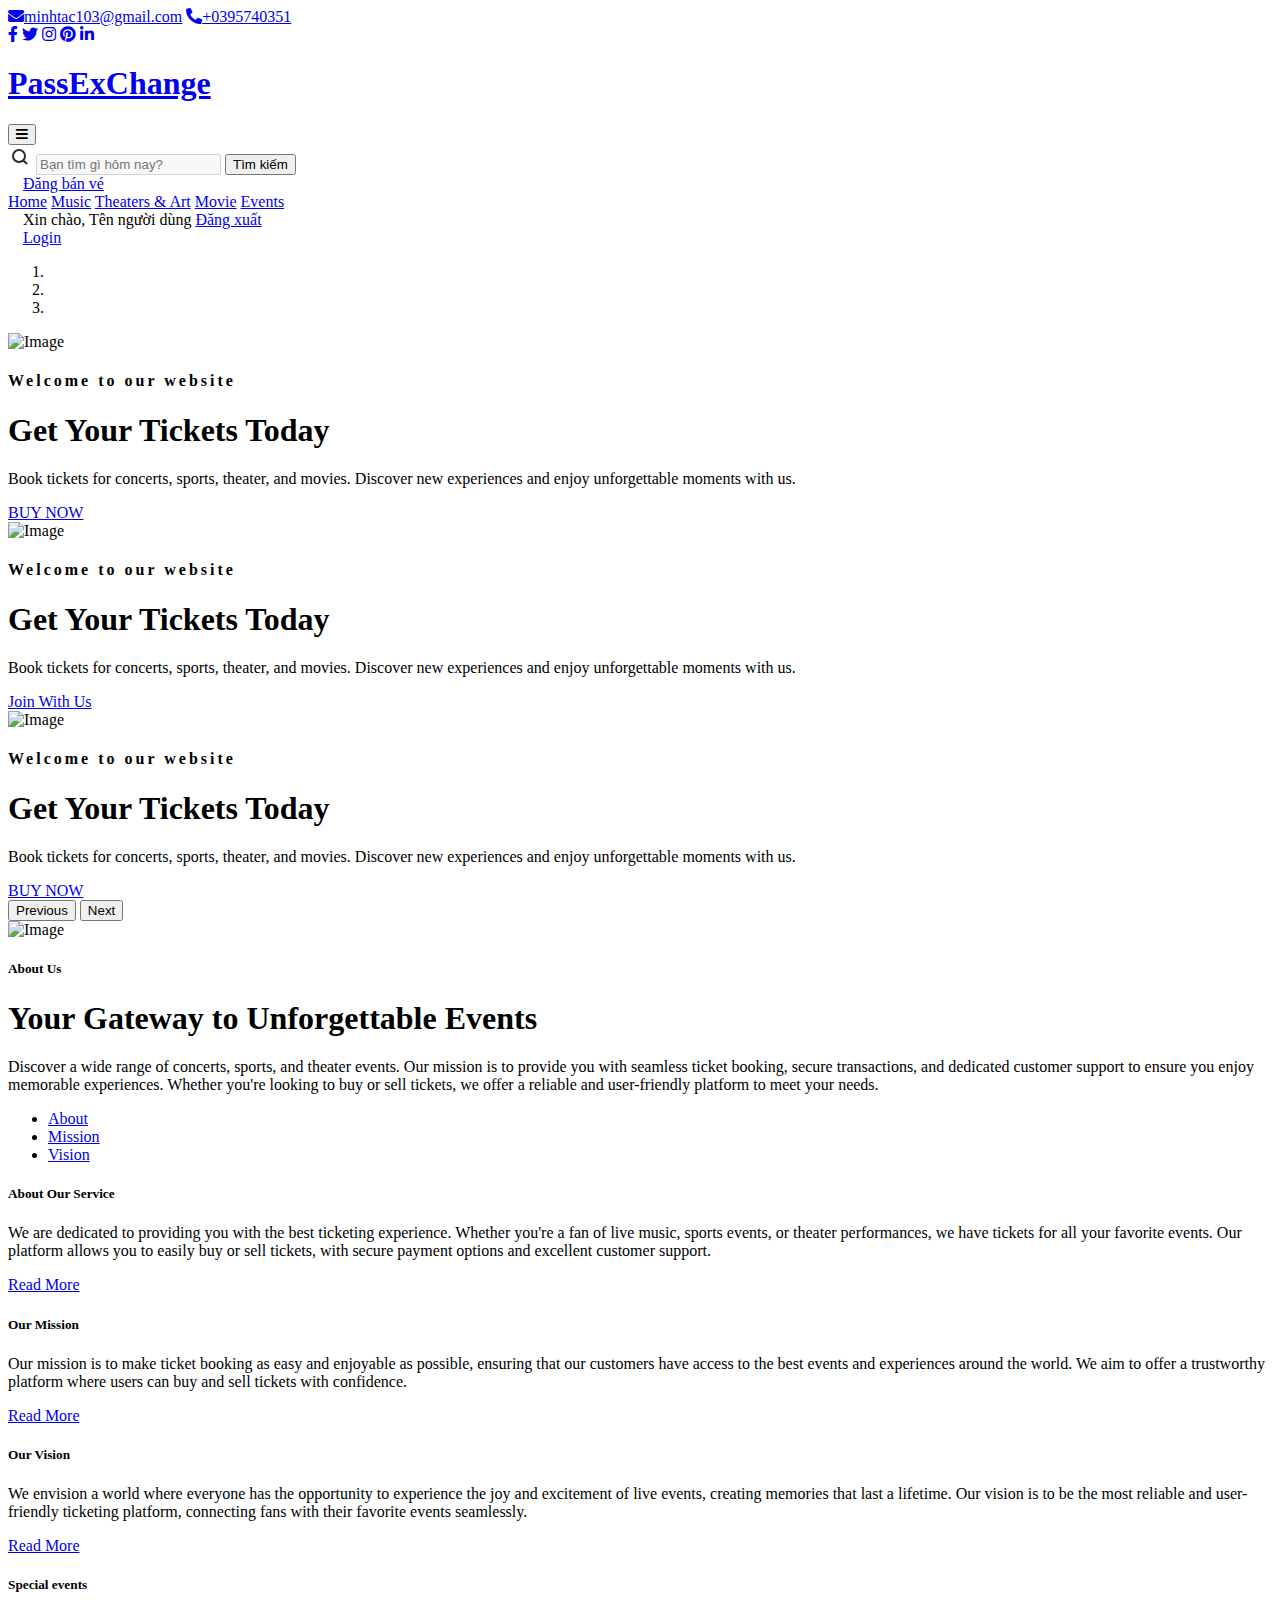
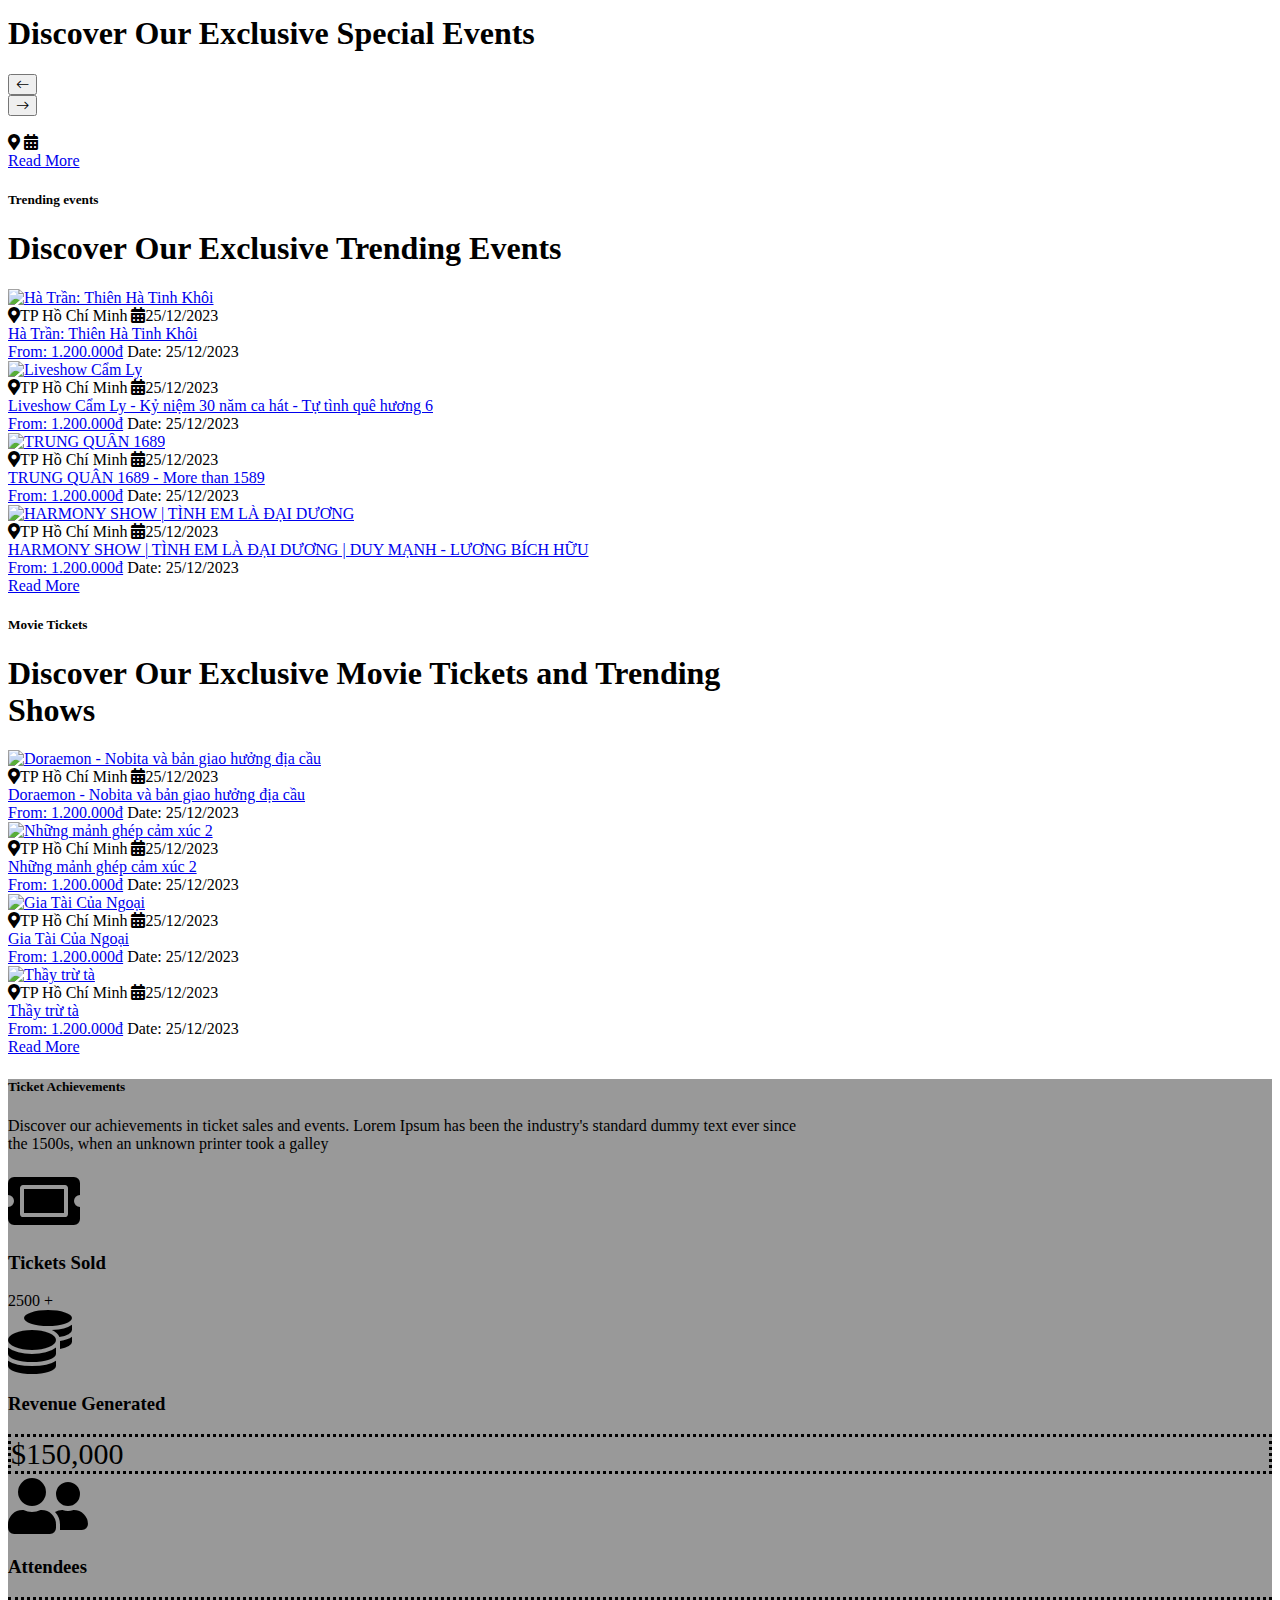
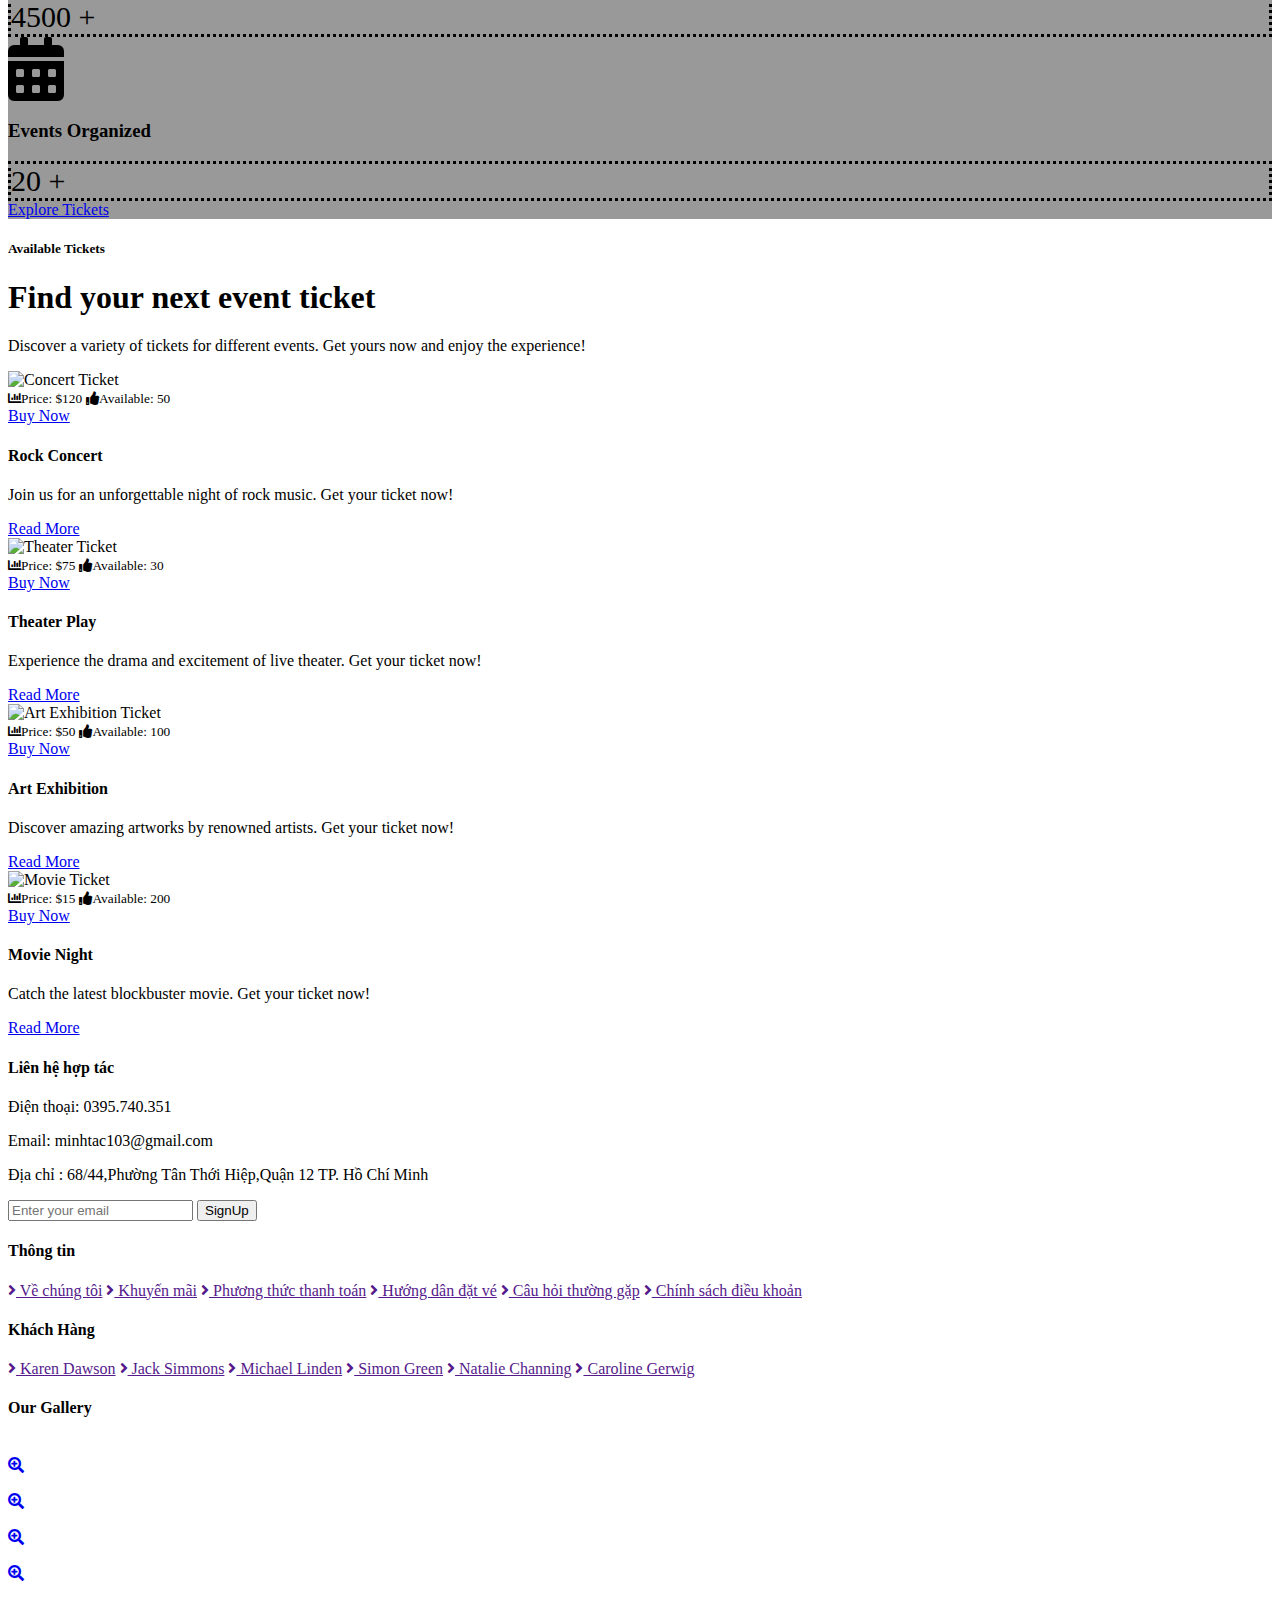
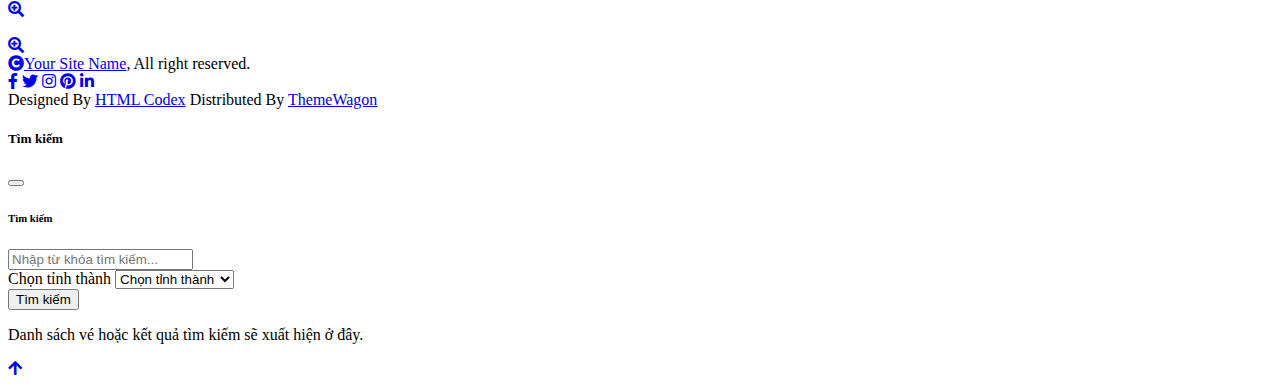
==== src/main/resources/templates/index.html @ c686a37f "first commit" ====
<!DOCTYPE html>
<html lang="en">

<head>
<meta charset="utf-8">
<title>Buy - sell exchange tickets</title>
<meta content="width=device-width, initial-scale=1.0" name="viewport">
<meta content="" name="keywords">
<meta content="" name="description">


<!-- Google Web Fonts -->
<link rel="preconnect" href="https://fonts.googleapis.com">
<link rel="preconnect" href="https://fonts.gstatic.com" crossorigin>
<link
	href="https://fonts.googleapis.com/css2?family=Jost:wght@500;600&family=Roboto&display=swap"
	rel="stylesheet">

<!-- Icon Font Stylesheet -->
<link rel="stylesheet"
	href="https://use.fontawesome.com/releases/v5.15.4/css/all.css" />
<link
	href="https://cdn.jsdelivr.net/npm/bootstrap-icons@1.4.1/font/bootstrap-icons.css"
	rel="stylesheet">
<link rel="icon" href="img/icon.png" type="image/x-icon">
<!-- Libraries Stylesheet -->
<link href="/lib/owlcarousel/assets/owl.carousel.min.css"
	rel="stylesheet">
<link href="/lib/lightbox/css/lightbox.min.css" rel="stylesheet">


<!-- Customized Bootstrap Stylesheet -->
<link href="/css/bootstrap.min.css" rel="stylesheet">

<!-- Template Stylesheet -->
<link rel="stylesheet" href="css/style.css">

</head>

<body>

	<!-- Spinner Start -->
	<div id="spinner"
		class="show w-100 vh-100 bg-white position-fixed translate-middle top-50 start-50  d-flex align-items-center justify-content-center">
		<div class="spinner-grow text-primary" role="status"></div>
	</div>
	<!-- Spinner End -->

	<!-- Navbar start -->
	<div class="container-fluid fixed-top px-0">
		<div class="container px-0" style="max-width: 100%;">
			<div class="topbar">
				<div class="row align-items-center justify-content-center">
					<div class="col-md-8">
						<div class="topbar-info d-flex flex-wrap">
							<a href="#" class="text-light me-4"><i
								class="fas fa-envelope text-white me-2"></i>minhtac103@gmail.com</a>
							<a href="#" class="text-light"><i
								class="fas fa-phone-alt text-white me-2"></i>+0395740351</a>
						</div>
					</div>
					<div class="col-md-4">
						<div
							class="topbar-icon d-flex align-items-center justify-content-end">
							<a href="#" class="btn-square text-white me-2"><i
								class="fab fa-facebook-f"></i></a> <a href="#"
								class="btn-square text-white me-2"><i class="fab fa-twitter"></i></a>
							<a href="#" class="btn-square text-white me-2"><i
								class="fab fa-instagram"></i></a> <a href="#"
								class="btn-square text-white me-2"><i
								class="fab fa-pinterest"></i></a> <a href="#"
								class="btn-square text-white me-0"><i
								class="fab fa-linkedin-in"></i></a>
						</div>
					</div>
				</div>
			</div>
			<nav class="navbar navbar-light bg-light navbar-expand-xl">
				<a href="index.html" class="navbar-brand ms-3">
					<h1 class="text-primary display-5">PassExChange</h1>
				</a>
				<button class="navbar-toggler py-2 px-3 me-3" type="button"
					data-bs-toggle="collapse" data-bs-target="#navbarCollapse">
					<span class="fa fa-bars text-primary"></span>
				</button>

				<div class="style__Wrapper-sc-czt9o-0 eyfsCu">
					<span> <svg width="24" height="24" viewBox="0 0 24 24"
							fill="none" xmlns="http://www.w3.org/2000/svg" id="search-icon">
                            <path
								d="M11 17a6 6 0 100-12 6 6 0 000 12zM18.5 18.5l-3-3"
								stroke="#2A2D34" stroke-width="2" stroke-miterlimit="10"
								stroke-linecap="round" stroke-linejoin="round"></path>
                        </svg>
					</span> <input type="text" name="search-input" id="search-input"
						disabled="" placeholder="Bạn tìm gì hôm nay?" value="">
					<button type="button" data-bs-toggle="modal"
						data-bs-target="#searchModal">Tìm kiếm</button>
				</div>

				<div class="collapse navbar-collapse bg-light" id="navbarCollapse">

					<div class="d-flex align-items-center flex-nowrap pt-xl-0"
						style="margin-left: 15px;">
						<a href="#" th:href="@{/postTicket}"
							class="btn-hover-bg btn btn-primary text-white">Đăng bán vé</a>
					</div>

					<div class="navbar-nav ms-auto">
						<a href="#" th:href="@{/index}" class="nav-item nav-link active">Home</a>
						<a href="about.html" class="nav-item nav-link">Music</a> <a
							href="service.html" class="nav-item nav-link">Theaters & Art</a>
						<a href="causes.html" class="nav-item nav-link">Movie</a> <a
							href="events.html" class="nav-item nav-link">Events</a>
					</div>
					<!-- Hiển thị thông tin người dùng hoặc nút đăng nhập -->
					<div class="d-flex align-items-center flex-nowrap pt-xl-0"
						style="margin-left: 15px;">
						<div th:if="${loggedInUser}">
							<span>Xin chào, <span th:text="${loggedInUser.lastName}">Tên
									người dùng</span></span> <a href="#" th:href="@{/logout}"
								class="btn-hover-bg btn btn-primary text-white py-2 px-4 me-3">Đăng
								xuất</a>
						</div>
						<div th:unless="${loggedInUser}">
							<a href="#" th:href="@{/signin}"
								class="btn-hover-bg btn btn-primary text-white py-2 px-4 me-3">Login</a>
						</div>
					</div>
				</div>
			</nav>
		</div>
	</div>
	<!-- Navbar End -->



	<!-- Carousel Start -->
	<div class="container-fluid carousel-header vh-100 px-0">
		<div id="carouselId" class="carousel slide" data-bs-ride="carousel">
			<ol class="carousel-indicators">
				<li data-bs-target="#carouselId" data-bs-slide-to="0" class="active"></li>
				<li data-bs-target="#carouselId" data-bs-slide-to="1"></li>
				<li data-bs-target="#carouselId" data-bs-slide-to="2"></li>
			</ol>
			<div class="carousel-inner" role="listbox">
				<div class="carousel-item active">
					<img src="img/carousel-1.jpg" class="img-fluid" alt="Image">
					<div class="carousel-caption">
						<div class="p-3" style="max-width: 900px;">
							<h4 class="text-white text-uppercase fw-bold mb-4"
								style="letter-spacing: 3px;">Welcome to our website</h4>
							<h1 class="display-1 text-capitalize text-white mb-4">Get
								Your Tickets Today</h1>
							<p class="mb-5 fs-5">Book tickets for concerts, sports,
								theater, and movies. Discover new experiences and enjoy
								unforgettable moments with us.</p>
							<div class="d-flex align-items-center justify-content-center">
								<a class="btn-hover-bg btn btn-primary text-white py-3 px-5"
									href="#">BUY NOW</a>
							</div>
						</div>
					</div>
				</div>
				<div class="carousel-item">
					<img src="img/carousel-2.jpg" class="img-fluid" alt="Image">
					<div class="carousel-caption">
						<div class="p-3" style="max-width: 900px;">
							<h4 class="text-white text-uppercase fw-bold mb-4"
								style="letter-spacing: 3px;">Welcome to our website</h4>
							<h1 class="display-1 text-capitalize text-white mb-4">Get
								Your Tickets Today</h1>
							<p class="mb-5 fs-5">Book tickets for concerts, sports,
								theater, and movies. Discover new experiences and enjoy
								unforgettable moments with us.</p>
							<div class="d-flex align-items-center justify-content-center">
								<a class="btn-hover-bg btn btn-primary text-white py-3 px-5"
									href="#">Join With Us</a>
							</div>
						</div>
					</div>
				</div>
				<div class="carousel-item">
					<img src="img/carousel-3.jpg" class="img-fluid" alt="Image">
					<div class="carousel-caption">
						<div class="p-3" style="max-width: 900px;">
							<h4 class="text-white text-uppercase fw-bold mb-4"
								style="letter-spacing: 3px;">Welcome to our website</h4>
							<h1 class="display-1 text-capitalize text-white mb-4">Get
								Your Tickets Today</h1>
							<p class="mb-5 fs-5">Book tickets for concerts, sports,
								theater, and movies. Discover new experiences and enjoy
								unforgettable moments with us.</p>
							<div class="d-flex align-items-center justify-content-center">
								<a class="btn-hover-bg btn btn-primary text-white py-3 px-5"
									href="#">BUY NOW</a>
							</div>
						</div>
					</div>
				</div>
			</div>
			<button class="carousel-control-prev" type="button"
				data-bs-target="#carouselId" data-bs-slide="prev">
				<span class="carousel-control-prev-icon" aria-hidden="true"></span>
				<span class="visually-hidden">Previous</span>
			</button>
			<button class="carousel-control-next" type="button"
				data-bs-target="#carouselId" data-bs-slide="next">
				<span class="carousel-control-next-icon" aria-hidden="true"></span>
				<span class="visually-hidden">Next</span>
			</button>
		</div>
	</div>
	<!-- Carousel End -->


	<!-- About Start -->
	<div class="container-fluid about py-5">
		<div class="container py-5">
			<div class="row g-5">
				<div class="col-xl-5">
					<div class="h-100">
						<img src="img/about-1.jpg" class="img-fluid w-100 h-100"
							alt="Image">
					</div>
				</div>
				<div class="col-xl-7">
					<h5 class="text-uppercase text-primary">About Us</h5>
					<h1 class="mb-4">Your Gateway to Unforgettable Events</h1>
					<p class="fs-5 mb-4">Discover a wide range of concerts, sports,
						and theater events. Our mission is to provide you with seamless
						ticket booking, secure transactions, and dedicated customer
						support to ensure you enjoy memorable experiences. Whether you're
						looking to buy or sell tickets, we offer a reliable and
						user-friendly platform to meet your needs.</p>
					<div class="tab-class bg-secondary p-4">
						<ul class="nav d-flex mb-2">
							<li class="nav-item mb-3"><a
								class="d-flex py-2 text-center bg-white active"
								data-bs-toggle="pill" href="#tab-1"> <span class="text-dark"
									style="width: 150px;">About</span>
							</a></li>
							<li class="nav-item mb-3"><a
								class="d-flex py-2 mx-3 text-center bg-white"
								data-bs-toggle="pill" href="#tab-2"> <span class="text-dark"
									style="width: 150px;">Mission</span>
							</a></li>
							<li class="nav-item mb-3"><a
								class="d-flex py-2 text-center bg-white" data-bs-toggle="pill"
								href="#tab-3"> <span class="text-dark" style="width: 150px;">Vision</span>
							</a></li>
						</ul>
						<div class="tab-content">
							<div id="tab-1" class="tab-pane fade show p-0 active">
								<div class="row">
									<div class="col-12">
										<div class="d-flex">
											<div class="text-start my-auto">
												<h5 class="text-uppercase mb-3">About Our Service</h5>
												<p class="mb-4">We are dedicated to providing you with
													the best ticketing experience. Whether you're a fan of live
													music, sports events, or theater performances, we have
													tickets for all your favorite events. Our platform allows
													you to easily buy or sell tickets, with secure payment
													options and excellent customer support.</p>
												<div class="d-flex align-items-center justify-content-start">
													<a
														class="btn-hover-bg btn btn-primary text-white py-2 px-4"
														href="#">Read More</a>
												</div>
											</div>
										</div>
									</div>
								</div>
							</div>
							<div id="tab-2" class="tab-pane fade show p-0">
								<div class="row">
									<div class="col-12">
										<div class="d-flex">
											<div class="text-start my-auto">
												<h5 class="text-uppercase mb-3">Our Mission</h5>
												<p class="mb-4">Our mission is to make ticket booking as
													easy and enjoyable as possible, ensuring that our customers
													have access to the best events and experiences around the
													world. We aim to offer a trustworthy platform where users
													can buy and sell tickets with confidence.</p>
												<div class="d-flex align-items-center justify-content-start">
													<a
														class="btn-hover-bg btn btn-primary text-white py-2 px-4"
														href="#">Read More</a>
												</div>
											</div>
										</div>
									</div>
								</div>
							</div>
							<div id="tab-3" class="tab-pane fade show p-0">
								<div class="row">
									<div class="col-12">
										<div class="d-flex">
											<div class="text-start my-auto">
												<h5 class="text-uppercase mb-3">Our Vision</h5>
												<p class="mb-4">We envision a world where everyone has
													the opportunity to experience the joy and excitement of
													live events, creating memories that last a lifetime. Our
													vision is to be the most reliable and user-friendly
													ticketing platform, connecting fans with their favorite
													events seamlessly.</p>
												<div class="d-flex align-items-center justify-content-start">
													<a
														class="btn-hover-bg btn btn-primary text-white py-2 px-4"
														href="#">Read More</a>
												</div>
											</div>
										</div>
									</div>
								</div>
							</div>
						</div>
					</div>
				</div>
			</div>
		</div>
	</div>
	<!-- About End -->

	<!-- Services Start -->
	<div class="container-fluid service py-3 bg-light">
		<div class="container">
			<div class="text-center mx-auto pb-5" style="max-width: 800px;">
				<h5 class="text-uppercase text-primary">Special events</h5>
				<h1 class="mb-0">Discover Our Exclusive Special Events</h1>
			</div>

			<div class="d-flex justify-content-between mb-2">
				<button class="btn btn-primary btn-lg">
					<i class="bi bi-arrow-left"></i>
				</button>
				<div class="w-20"></div>
				<button class="btn btn-primary btn-lg">
					<i class="bi bi-arrow-right"></i>
				</button>
			</div>

			<div class="row g-4">
				<div class="col-md-6 col-lg-6 col-xl-3"
					th:each="ticket : ${tickets}">
					<div class="service-item">
						<a th:href="@{/ticketDetails(id=${ticket.ticketId})}"> <img
							th:src="@{${ticket.ticketImg}}" class="img-fluid w-100"
							th:alt="${ticket.ticketName}" />
						</a>
					</div>
					<div
						class="service-link d-flex flex-column align-items-start p-3 bg-light rounded shadow-sm">
						<div class="d-flex justify-content-between mb-4">
							<span class="text-body me-3"> <i
								class="fas fa-map-marker-alt me-1"></i> <span
								th:text="${ticket.location}"></span>
							</span> <span class="text-body"> <i
								class="fas fa-calendar-alt me-1"></i> <span
								th:text="${ticket.ticketDate}"></span>
							</span>
						</div>
						<a th:href="@{/ticketDetails(id=${ticket.ticketId})}"
							class="location-text mb-2" th:text="${ticket.ticketName}"></a>
						<div class="d-flex justify-content-between w-100">
							<a href="#" class="h4 mb-0 price-text"
								th:text="'From: ' + ${ticket.ticketPrice}"></a>
						</div>
					</div>
				</div>
				<div class="col-12">
					<div class="d-flex align-items-center justify-content-center">
						<a class="btn-hover-bg btn btn-primary text-white py-2 px-4"
							href="#">Read More</a>
					</div>
				</div>
			</div>


		</div>
	</div>
	<!-- Services End -->


	<!-- Trending Start -->
	<div class="container-fluid service py-5 bg-light mt-3">
		<div class="container py-5">
			<div class="text-center mx-auto pb-5" style="max-width: 800px;">
				<h5 class="text-uppercase text-primary">Trending events</h5>
				<h1 class="mb-0">Discover Our Exclusive Trending Events</h1>
			</div>
			<div class="row g-4">
				<div class="col-md-6 col-lg-6 col-xl-3">
					<div class="service-item">
						<a href="ticketdetails.html"> <img src="img/hatran.jpg"
							class="img-fluid w-100" alt="Hà Trần: Thiên Hà Tinh Khôi">
						</a>
					</div>
					<div
						class="service-link d-flex flex-column align-items-start p-3 bg-light rounded shadow-sm">
						<div class="d-flex justify-content-between mb-4">
							<span class="text-body me-3"><i
								class="fas fa-map-marker-alt me-1"></i>TP Hồ Chí Minh</span> <span
								class="text-body"><i class="fas fa-calendar-alt me-1"></i>25/12/2023</span>
						</div>
						<a href="#" class="location-text mb-2">Hà Trần: Thiên Hà Tinh
							Khôi</a>
						<div class="d-flex justify-content-between w-100">
							<a href="#" class="h4 mb-0 price-text">From: 1.200.000đ</a> <span
								class="text-muted">Date: 25/12/2023</span>
						</div>
					</div>
				</div>

				<div class="col-md-6 col-lg-6 col-xl-3">
					<div class="service-item">
						<a href="ticketdetails.html"> <img src="img/camly.jpg"
							class="img-fluid w-100" alt="Liveshow Cẩm Ly">
						</a>
					</div>
					<div
						class="service-link d-flex flex-column align-items-start p-3 bg-light rounded shadow-sm">
						<div class="d-flex justify-content-between mb-4">
							<span class="text-body me-3"><i
								class="fas fa-map-marker-alt me-1"></i>TP Hồ Chí Minh</span> <span
								class="text-body "><i class="fas fa-calendar-alt me-1"></i>25/12/2023</span>
						</div>
						<a href="#" class="location-text mb-2">Liveshow Cẩm Ly - Kỷ
							niệm 30 năm ca hát - Tự tình quê hương 6</a>
						<div class="d-flex justify-content-between w-100">
							<a href="#" class="h4 mb-0 price-text">From: 1.200.000đ</a> <span
								class="text-muted">Date: 25/12/2023</span>
						</div>
					</div>
				</div>

				<div class="col-md-6 col-lg-6 col-xl-3">
					<div class="service-item">
						<a href="ticketdetails.html"> <img src="img/trungquan1.jpg"
							class="img-fluid w-100" alt="TRUNG QUÂN 1689">
						</a>
					</div>
					<div
						class="service-link d-flex flex-column align-items-start p-3 bg-light rounded shadow-sm">
						<div class="d-flex justify-content-between mb-4">
							<span class="text-body me-3"><i
								class="fas fa-map-marker-alt me-1"></i>TP Hồ Chí Minh</span> <span
								class="text-body"><i class="fas fa-calendar-alt me-1"></i>25/12/2023</span>
						</div>
						<a href="#" class="location-text mb-2">TRUNG QUÂN 1689 - More
							than 1589</a>
						<div class="d-flex justify-content-between w-100">
							<a href="#" class="h4 mb-0 price-text">From: 1.200.000đ</a> <span
								class="text-muted">Date: 25/12/2023</span>
						</div>
					</div>
				</div>

				<div class="col-md-6 col-lg-6 col-xl-3">
					<div class="service-item">
						<a href="ticketdetails.html"> <img src="img/duymanh1.jpg"
							class="img-fluid w-100" alt="HARMONY SHOW | TÌNH EM LÀ ĐẠI DƯƠNG">
						</a>
					</div>
					<div
						class="service-link d-flex flex-column align-items-start p-3 bg-light rounded shadow-sm">
						<div class="d-flex justify-content-between mb-4">
							<span class="text-body me-3"><i
								class="fas fa-map-marker-alt me-1"></i>TP Hồ Chí Minh</span> <span
								class="text-body"><i class="fas fa-calendar-alt me-1"></i>25/12/2023</span>
						</div>
						<a href="#" class="location-text mb-2">HARMONY SHOW | TÌNH EM
							LÀ ĐẠI DƯƠNG | DUY MẠNH - LƯƠNG BÍCH HỮU</a>
						<div class="d-flex justify-content-between w-100">
							<a href="#" class="h4 mb-0 price-text">From: 1.200.000đ</a> <span
								class="text-muted">Date: 25/12/2023</span>
						</div>
					</div>
				</div>

				<div class="col-12">
					<div class="d-flex align-items-center justify-content-center">
						<a class="btn-hover-bg btn btn-primary text-white py-2 px-4"
							href="#">Read More</a>
					</div>
				</div>
			</div>
		</div>
	</div>

	<!-- Trending End -->

	<!-- Section Movie Start -->
	<div class="container-fluid service py-5 bg-light mt-3">
		<div class="container py-5">
			<div class="text-center mx-auto pb-5" style="max-width: 800px;">
				<h5 class="text-uppercase text-primary">Movie Tickets</h5>
				<h1 class="mb-0">Discover Our Exclusive Movie Tickets and
					Trending Shows</h1>
			</div>
			<div class="row g-4">
				<div class="col-md-6 col-lg-6 col-xl-3">
					<div class="service-item">
						<a href="ticketdetails.html"> <img src="img/doraemon.jpg"
							class="img-fluid w-100"
							alt="Doraemon - Nobita và bản giao hưởng địa cầu">
						</a>
					</div>
					<div
						class="service-link d-flex flex-column align-items-start p-3 bg-light rounded shadow-sm">
						<div class="d-flex justify-content-between mb-4">
							<span class="text-body me-3"><i
								class="fas fa-map-marker-alt me-1"></i>TP Hồ Chí Minh</span> <span
								class="text-body"><i class="fas fa-calendar-alt me-1"></i>25/12/2023</span>
						</div>
						<a href="#" class="location-text mb-2">Doraemon - Nobita và
							bản giao hưởng địa cầu</a>
						<div class="d-flex justify-content-between w-100">
							<a href="#" class="h4 mb-0 price-text">From: 1.200.000đ</a> <span
								class="text-muted">Date: 25/12/2023</span>
						</div>
					</div>
				</div>

				<div class="col-md-6 col-lg-6 col-xl-3">
					<div class="service-item">
						<a href="ticketdetails.html"> <img src="img/nhungmanhghep.png"
							class="img-fluid w-100" alt="Những mảnh ghép cảm xúc 2">
						</a>
					</div>
					<div
						class="service-link d-flex flex-column align-items-start p-3 bg-light rounded shadow-sm">
						<div class="d-flex justify-content-between mb-4">
							<span class="text-body me-3"><i
								class="fas fa-map-marker-alt me-1"></i>TP Hồ Chí Minh</span> <span
								class="text-body "><i class="fas fa-calendar-alt me-1"></i>25/12/2023</span>
						</div>
						<a href="#" class="location-text mb-2">Những mảnh ghép cảm xúc
							2</a>
						<div class="d-flex justify-content-between w-100">
							<a href="#" class="h4 mb-0 price-text">From: 1.200.000đ</a> <span
								class="text-muted">Date: 25/12/2023</span>
						</div>
					</div>
				</div>

				<div class="col-md-6 col-lg-6 col-xl-3">
					<div class="service-item">
						<a href="ticketdetails.html"> <img
							src="img/giataicuangoai.jpg" class="img-fluid w-100"
							alt="Gia Tài Của Ngoại">
						</a>
					</div>
					<div
						class="service-link d-flex flex-column align-items-start p-3 bg-light rounded shadow-sm">
						<div class="d-flex justify-content-between mb-4">
							<span class="text-body me-3"><i
								class="fas fa-map-marker-alt me-1"></i>TP Hồ Chí Minh</span> <span
								class="text-body"><i class="fas fa-calendar-alt me-1"></i>25/12/2023</span>
						</div>
						<a href="#" class="location-text mb-2">Gia Tài Của Ngoại</a>
						<div class="d-flex justify-content-between w-100">
							<a href="#" class="h4 mb-0 price-text">From: 1.200.000đ</a> <span
								class="text-muted">Date: 25/12/2023</span>
						</div>
					</div>
				</div>

				<div class="col-md-6 col-lg-6 col-xl-3">
					<div class="service-item">
						<a href="ticketdetails.html"> <img src="img/thaytruta.jpg"
							class="img-fluid w-100" alt="Thầy trừ tà">
						</a>
					</div>
					<div
						class="service-link d-flex flex-column align-items-start p-3 bg-light rounded shadow-sm">
						<div class="d-flex justify-content-between mb-4">
							<span class="text-body me-3"><i
								class="fas fa-map-marker-alt me-1"></i>TP Hồ Chí Minh</span> <span
								class="text-body"><i class="fas fa-calendar-alt me-1"></i>25/12/2023</span>
						</div>
						<a href="#" class="location-text mb-2">Thầy trừ tà</a>
						<div class="d-flex justify-content-between w-100">
							<a href="#" class="h4 mb-0 price-text">From: 1.200.000đ</a> <span
								class="text-muted">Date: 25/12/2023</span>
						</div>
					</div>
				</div>

				<div class="col-12">
					<div class="d-flex align-items-center justify-content-center">
						<a class="btn-hover-bg btn btn-primary text-white py-2 px-4"
							href="#">Read More</a>
					</div>
				</div>
			</div>
		</div>
	</div>

	<!-- Section movie End -->

	<!-- Counter Start -->
	<div class="container-fluid counter py-5"
		style="background: linear-gradient(rgba(0, 0, 0, .4), rgba(0, 0, 0, 0.4)), url(img/volunteers-bg.jpg) center center; background-size: cover;">
		<div class="container py-5">
			<div class="text-center mx-auto pb-5" style="max-width: 800px;">
				<h5 class="text-uppercase text-primary">Ticket Achievements</h5>
				<p class="text-white mb-0">Discover our achievements in ticket
					sales and events. Lorem Ipsum has been the industry's standard
					dummy text ever since the 1500s, when an unknown printer took a
					galley</p>
			</div>
			<div class="row g-4">
				<div class="col-md-6 col-lg-6 col-xl-3">
					<div class="counter-item text-center border p-5">
						<i class="fas fa-ticket-alt fa-4x text-white"></i>
						<h3 class="text-white my-4">Tickets Sold</h3>
						<div class="counter-counting">
							<span class="text-primary fs-2 fw-bold" data-toggle="counter-up">2500</span>
							<span class="h1 fw-bold text-primary">+</span>
						</div>
					</div>
				</div>
				<div class="col-md-6 col-lg-6 col-xl-3">
					<div class="counter-item text-center border p-5">
						<i class="fas fa-coins fa-4x text-white"></i>
						<h3 class="text-white my-4">Revenue Generated</h3>
						<div class="counter-counting text-center border-white w-100"
							style="border-style: dotted; font-size: 30px;">
							<span class="text-primary fs-2 fw-bold" data-toggle="counter-up">$150,000</span>
							<span class="h1 fw-bold text-primary"></span>
						</div>
					</div>
				</div>
				<div class="col-md-6 col-lg-6 col-xl-3">
					<div class="counter-item text-center border p-5">
						<i class="fas fa-user-friends fa-4x text-white"></i>
						<h3 class="text-white my-4">Attendees</h3>
						<div class="counter-counting text-center border-white w-100"
							style="border-style: dotted; font-size: 30px;">
							<span class="text-primary fs-2 fw-bold" data-toggle="counter-up">4500</span>
							<span class="h1 fw-bold text-primary">+</span>
						</div>
					</div>
				</div>
				<div class="col-md-6 col-lg-6 col-xl-3">
					<div class="counter-item text-center border p-5">
						<i class="fas fa-calendar-alt fa-4x text-white"></i>
						<h3 class="text-white my-4">Events Organized</h3>
						<div class="counter-counting text-center border-white w-100"
							style="border-style: dotted; font-size: 30px;">
							<span class="text-primary fs-2 fw-bold" data-toggle="counter-up">20</span>
							<span class="h1 fw-bold text-primary">+</span>
						</div>
					</div>
				</div>
				<div class="col-12">
					<div class="d-flex align-items-center justify-content-center">
						<a class="btn-hover-bg btn btn-primary text-white py-2 px-4"
							href="#">Explore Tickets</a>
					</div>
				</div>
			</div>
		</div>
	</div>
	<!-- Counter End -->

	<!-- Causes Start -->
	<div class="container-fluid causes py-5">
		<div class="container py-5">
			<div class="text-center mx-auto pb-5" style="max-width: 800px;">
				<h5 class="text-uppercase text-primary">Available Tickets</h5>
				<h1 class="mb-4">Find your next event ticket</h1>
				<p class="mb-0">Discover a variety of tickets for different
					events. Get yours now and enjoy the experience!</p>
			</div>
			<div class="row g-4">
				<!-- Ticket Item Start -->
				<div class="col-lg-6 col-xl-3">
					<div class="causes-item">
						<div class="causes-img">
							<img src="img/M1.jpg" class="img-fluid w-100"
								alt="Concert Ticket">
							<div class="causes-link pb-2 px-3">
								<small class="text-white"><i
									class="fas fa-chart-bar text-primary me-2"></i>Price: $120</small> <small
									class="text-white"><i
									class="fa fa-thumbs-up text-primary me-2"></i>Available: 50</small>
							</div>
							<div class="causes-dination p-2">
								<a class="btn-hover-bg btn btn-primary text-white py-2 px-3"
									href="#">Buy Now</a>
							</div>
						</div>
						<div class="causes-content p-4">
							<h4 class="mb-3">Rock Concert</h4>
							<p class="mb-4">Join us for an unforgettable night of rock
								music. Get your ticket now!</p>
							<a class="btn-hover-bg btn btn-primary text-white py-2 px-3"
								href="#">Read More</a>
						</div>
					</div>
				</div>
				<!-- Ticket Item End -->

				<!-- Ticket Item Start -->
				<div class="col-lg-6 col-xl-3">
					<div class="causes-item">
						<div class="causes-img">
							<img src="img/M4.jpg" class="img-fluid w-100"
								alt="Theater Ticket">
							<div class="causes-link pb-2 px-3">
								<small class="text-white"><i
									class="fas fa-chart-bar text-primary me-2"></i>Price: $75</small> <small
									class="text-white"><i
									class="fa fa-thumbs-up text-primary me-2"></i>Available: 30</small>
							</div>
							<div class="causes-dination p-2">
								<a class="btn-hover-bg btn btn-primary text-white py-2 px-3"
									href="#">Buy Now</a>
							</div>
						</div>
						<div class="causes-content p-4">
							<h4 class="mb-3">Theater Play</h4>
							<p class="mb-4">Experience the drama and excitement of live
								theater. Get your ticket now!</p>
							<a class="btn-hover-bg btn btn-primary text-white py-2 px-3"
								href="#">Read More</a>
						</div>
					</div>
				</div>
				<!-- Ticket Item End -->

				<!-- Ticket Item Start -->
				<div class="col-lg-6 col-xl-3">
					<div class="causes-item">
						<div class="causes-img">
							<img src="img/M2.jpg" class="img-fluid w-100"
								alt="Art Exhibition Ticket">
							<div class="causes-link pb-2 px-3">
								<small class="text-white"><i
									class="fas fa-chart-bar text-primary me-2"></i>Price: $50</small> <small
									class="text-white"><i
									class="fa fa-thumbs-up text-primary me-2"></i>Available: 100</small>
							</div>
							<div class="causes-dination p-2">
								<a class="btn-hover-bg btn btn-primary text-white py-2 px-3"
									href="#">Buy Now</a>
							</div>
						</div>
						<div class="causes-content p-4">
							<h4 class="mb-3">Art Exhibition</h4>
							<p class="mb-4">Discover amazing artworks by renowned
								artists. Get your ticket now!</p>
							<a class="btn-hover-bg btn btn-primary text-white py-2 px-3"
								href="#">Read More</a>
						</div>
					</div>
				</div>
				<!-- Ticket Item End -->

				<!-- Ticket Item Start -->
				<div class="col-lg-6 col-xl-3">
					<div class="causes-item">
						<div class="causes-img">
							<img src="img/M3.jpg" class="img-fluid w-100" alt="Movie Ticket">
							<div class="causes-link pb-2 px-3">
								<small class="text-white"><i
									class="fas fa-chart-bar text-primary me-2"></i>Price: $15</small> <small
									class="text-white"><i
									class="fa fa-thumbs-up text-primary me-2"></i>Available: 200</small>
							</div>
							<div class="causes-dination p-2">
								<a class="btn-hover-bg btn btn-primary text-white py-2 px-3"
									href="#">Buy Now</a>
							</div>
						</div>
						<div class="causes-content p-4">
							<h4 class="mb-3">Movie Night</h4>
							<p class="mb-4">Catch the latest blockbuster movie. Get your
								ticket now!</p>
							<a class="btn-hover-bg btn btn-primary text-white py-2 px-3"
								href="#">Read More</a>
						</div>
					</div>

				</div>
				<!-- Ticket Item End -->
			</div>
		</div>
	</div>
	<!-- Causes End -->


	<!-- Footer Start -->
	<div class="container-fluid footer bg-dark text-body py-5">
		<div class="container py-5">
			<div class="row g-5">
				<div class="col-md-6 col-lg-6 col-xl-3">
					<div class="footer-item">
						<h4 class="mb-2 text-white">Liên hệ hợp tác</h4>
						<p>Điện thoại: 0395.740.351</p>
						<p>Email: minhtac103@gmail.com</p>
						<p>Địa chỉ : 68/44,Phường Tân Thới Hiệp,Quận 12 TP. Hồ Chí
							Minh</p>
						<div class="position-relative mx-auto">
							<input
								class="form-control border-0 bg-secondary w-100 py-3 ps-4 pe-5"
								type="text" placeholder="Enter your email">
							<button type="button"
								class="btn-hover-bg btn btn-primary position-absolute top-0 end-0 py-2 mt-2 me-2">SignUp</button>
						</div>
					</div>
				</div>
				<div class="col-md-6 col-lg-6 col-xl-3">
					<div class="footer-item d-flex flex-column">
						<h4 class="mb-4 text-white">Thông tin</h4>
						<a href=""><i class="fas fa-angle-right me-2"></i> Về chúng
							tôi</a> <a href=""><i class="fas fa-angle-right me-2"></i> Khuyến
							mãi</a> <a href=""><i class="fas fa-angle-right me-2"></i> Phương
							thức thanh toán</a> <a href=""><i class="fas fa-angle-right me-2"></i>
							Hướng dân đặt vé</a> <a href=""><i
							class="fas fa-angle-right me-2"></i> Câu hỏi thường gặp</a> <a
							href=""><i class="fas fa-angle-right me-2"></i> Chính sách
							điều khoản</a>
					</div>
				</div>
				<div class="col-md-6 col-lg-6 col-xl-3">
					<div class="footer-item d-flex flex-column">
						<h4 class="mb-4 text-white">Khách Hàng</h4>
						<a href=""><i class="fas fa-angle-right me-2"></i> Karen
							Dawson</a> <a href=""><i class="fas fa-angle-right me-2"></i>
							Jack Simmons</a> <a href=""><i class="fas fa-angle-right me-2"></i>
							Michael Linden</a> <a href=""><i class="fas fa-angle-right me-2"></i>
							Simon Green</a> <a href=""><i class="fas fa-angle-right me-2"></i>
							Natalie Channing</a> <a href=""><i
							class="fas fa-angle-right me-2"></i> Caroline Gerwig</a>
					</div>
				</div>
				<div class="col-md-6 col-lg-6 col-xl-3">
					<div class="footer-item">
						<h4 class="mb-4 text-white">Our Gallery</h4>
						<div class="row g-2">
							<div class="col-4">
								<div class="footer-gallery">
									<img src="img/gallery-footer-1.jpg" class="img-fluid w-100"
										alt="">
									<div class="footer-search-icon">
										<a href="img/gallery-footer-1.jpg"
											data-lightbox="footerGallery-1" class="my-auto"><i
											class="fas fa-search-plus text-white"></i></a>
									</div>
								</div>
							</div>
							<div class="col-4">
								<div class="footer-gallery">
									<img src="img/gallery-footer-2.jpg" class="img-fluid w-100"
										alt="">
									<div class="footer-search-icon">
										<a href="img/gallery-footer-2.jpg"
											data-lightbox="footerGallery-2" class="my-auto"><i
											class="fas fa-search-plus text-white"></i></a>
									</div>
								</div>
							</div>
							<div class="col-4">
								<div class="footer-gallery">
									<img src="img/gallery-footer-3.jpg" class="img-fluid w-100"
										alt="">
									<div class="footer-search-icon">
										<a href="img/gallery-footer-3.jpg"
											data-lightbox="footerGallery-3" class="my-auto"><i
											class="fas fa-search-plus text-white"></i></a>
									</div>
								</div>
							</div>
							<div class="col-4">
								<div class="footer-gallery">
									<img src="img/gallery-footer-4.jpg" class="img-fluid w-100"
										alt="">
									<div class="footer-search-icon">
										<a href="img/gallery-footer-4.jpg"
											data-lightbox="footerGallery-4" class="my-auto"><i
											class="fas fa-search-plus text-white"></i></a>
									</div>
								</div>
							</div>
							<div class="col-4">
								<div class="footer-gallery">
									<img src="img/gallery-footer-5.jpg" class="img-fluid w-100"
										alt="">
									<div class="footer-search-icon">
										<a href="img/gallery-footer-5.jpg"
											data-lightbox="footerGallery-5" class="my-auto"><i
											class="fas fa-search-plus text-white"></i></a>
									</div>
								</div>
							</div>
							<div class="col-4">
								<div class="footer-gallery">
									<img src="img/gallery-footer-6.jpg" class="img-fluid w-100"
										alt="">
									<div class="footer-search-icon">
										<a href="img/gallery-footer-6.jpg"
											data-lightbox="footerGallery-6" class="my-auto"><i
											class="fas fa-search-plus text-white"></i></a>
									</div>
								</div>
							</div>
						</div>
					</div>
				</div>
			</div>
		</div>
	</div>
	<!-- Footer End -->


	<!-- Copyright Start -->
	<div class="container-fluid copyright py-4">
		<div class="container">
			<div class="row g-4 align-items-center">
				<div class="col-md-4 text-center text-md-start mb-md-0">
					<span class="text-body"><a href="#"><i
							class="fas fa-copyright text-light me-2"></i>Your Site Name</a>, All
						right reserved.</span>
				</div>
				<div class="col-md-4 text-center">
					<div class="d-flex align-items-center justify-content-center">
						<a href="#" class="btn-hover-color btn-square text-white me-2"><i
							class="fab fa-facebook-f"></i></a> <a href="#"
							class="btn-hover-color btn-square text-white me-2"><i
							class="fab fa-twitter"></i></a> <a href="#"
							class="btn-hover-color btn-square text-white me-2"><i
							class="fab fa-instagram"></i></a> <a href="#"
							class="btn-hover-color btn-square text-white me-2"><i
							class="fab fa-pinterest"></i></a> <a href="#"
							class="btn-hover-color btn-square text-white me-0"><i
							class="fab fa-linkedin-in"></i></a>
					</div>
				</div>
				<div class="col-md-4 text-center text-md-end text-body">
					<!--/*** This template is free as long as you keep the below author’s credit link/attribution link/backlink. ***/-->
					<!--/*** If you'd like to use the template without the below author’s credit link/attribution link/backlink, ***/-->
					<!--/*** you can purchase the Credit Removal License from "https://htmlcodex.com/credit-removal". ***/-->
					Designed By <a class="border-bottom" href="https://htmlcodex.com">HTML
						Codex</a> Distributed By <a class="border-bottom"
						href="https://themewagon.com">ThemeWagon</a>
				</div>
			</div>
		</div>
	</div>
	<!-- Copyright End -->


	<!-- Modal -->
	<div class="modal fade" id="searchModal" tabindex="-1"
		aria-labelledby="searchModalLabel" aria-hidden="true">
		<div class="modal-dialog modal-fullscreen">
			<div class="modal-content">
				<div class="modal-header">
					<h5 class="modal-title" id="searchModalLabel">Tìm kiếm</h5>
					<button type="button" class="btn-close" data-bs-dismiss="modal"
						aria-label="Close"></button>
				</div>
				<div class="modal-body">
					<div class="container-fluid">
						<div class="row">
							<!-- Cột bên trái: Nhập liệu tìm kiếm -->
							<div class="col-md-3">
								<h6>Tìm kiếm</h6>
								<!-- Ô nhập liệu tìm kiếm -->
								<input type="text" class="form-control mb-3"
									placeholder="Nhập từ khóa tìm kiếm...">

								<!-- Mục chọn tỉnh thành -->
								<div class="mb-3">
									<label for="provinceSelect" class="form-label">Chọn
										tỉnh thành</label> <select id="provinceSelect" class="form-select">
										<option value="">Chọn tỉnh thành</option>
										<option value="hanoi">Hà Nội</option>
										<option value="hochiminh">TP. Hồ Chí Minh</option>
										<option value="danang">Đà Nẵng</option>
										<option value="hue">Huế</option>
										<!-- Thêm các tỉnh thành khác ở đây -->
									</select>
								</div>

								<button type="button" class="btn btn-primary">Tìm kiếm</button>
							</div>

							<!-- Cột bên phải: Kết quả tìm kiếm hoặc vé -->
							<div class="col-md-9">
								<!-- Đây là khu vực để hiển thị kết quả tìm kiếm hoặc vé -->
								<div id="searchResults">
									<!-- Kết quả tìm kiếm sẽ được hiển thị ở đây -->
									<p>Danh sách vé hoặc kết quả tìm kiếm sẽ xuất hiện ở đây.</p>
								</div>
							</div>
						</div>
					</div>
				</div>
			</div>
		</div>
	</div>



	<!-- Back to Top -->
	<a href="#"
		class="btn btn-primary btn-primary-outline-0 btn-md-square back-to-top"><i
		class="fa fa-arrow-up"></i></a>


	<!-- JavaScript Libraries -->
	<script
		src="https://ajax.googleapis.com/ajax/libs/jquery/3.6.4/jquery.min.js"></script>
	<script
		src="https://cdn.jsdelivr.net/npm/bootstrap@5.0.0/dist/js/bootstrap.bundle.min.js"></script>
	<script src="lib/easing/easing.min.js"></script>
	<script src="lib/waypoints/waypoints.min.js"></script>
	<script src="lib/counterup/counterup.min.js"></script>
	<script src="lib/owlcarousel/owl.carousel.min.js"></script>
	<script src="lib/lightbox/js/lightbox.min.js"></script>


	<!-- Template Javascript -->
	<script src="js/main.js"></script>

</body>

</html>
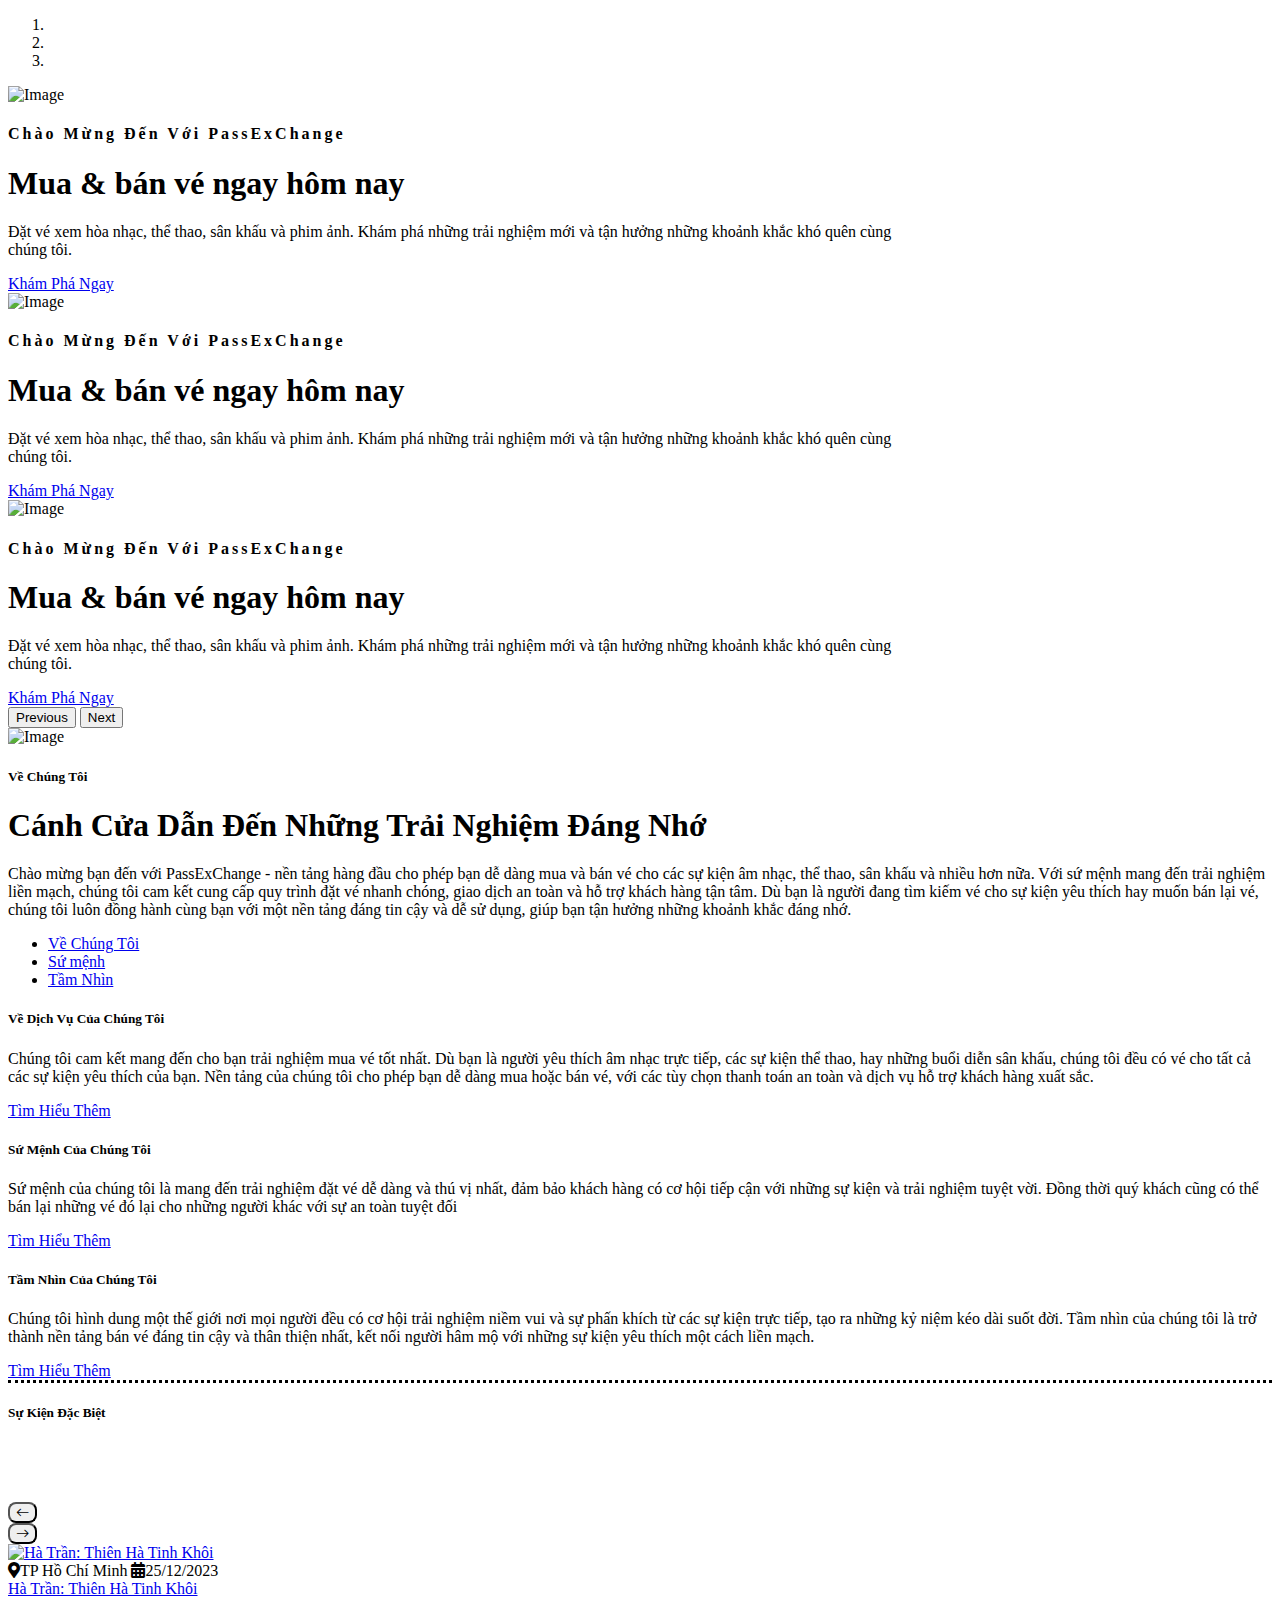
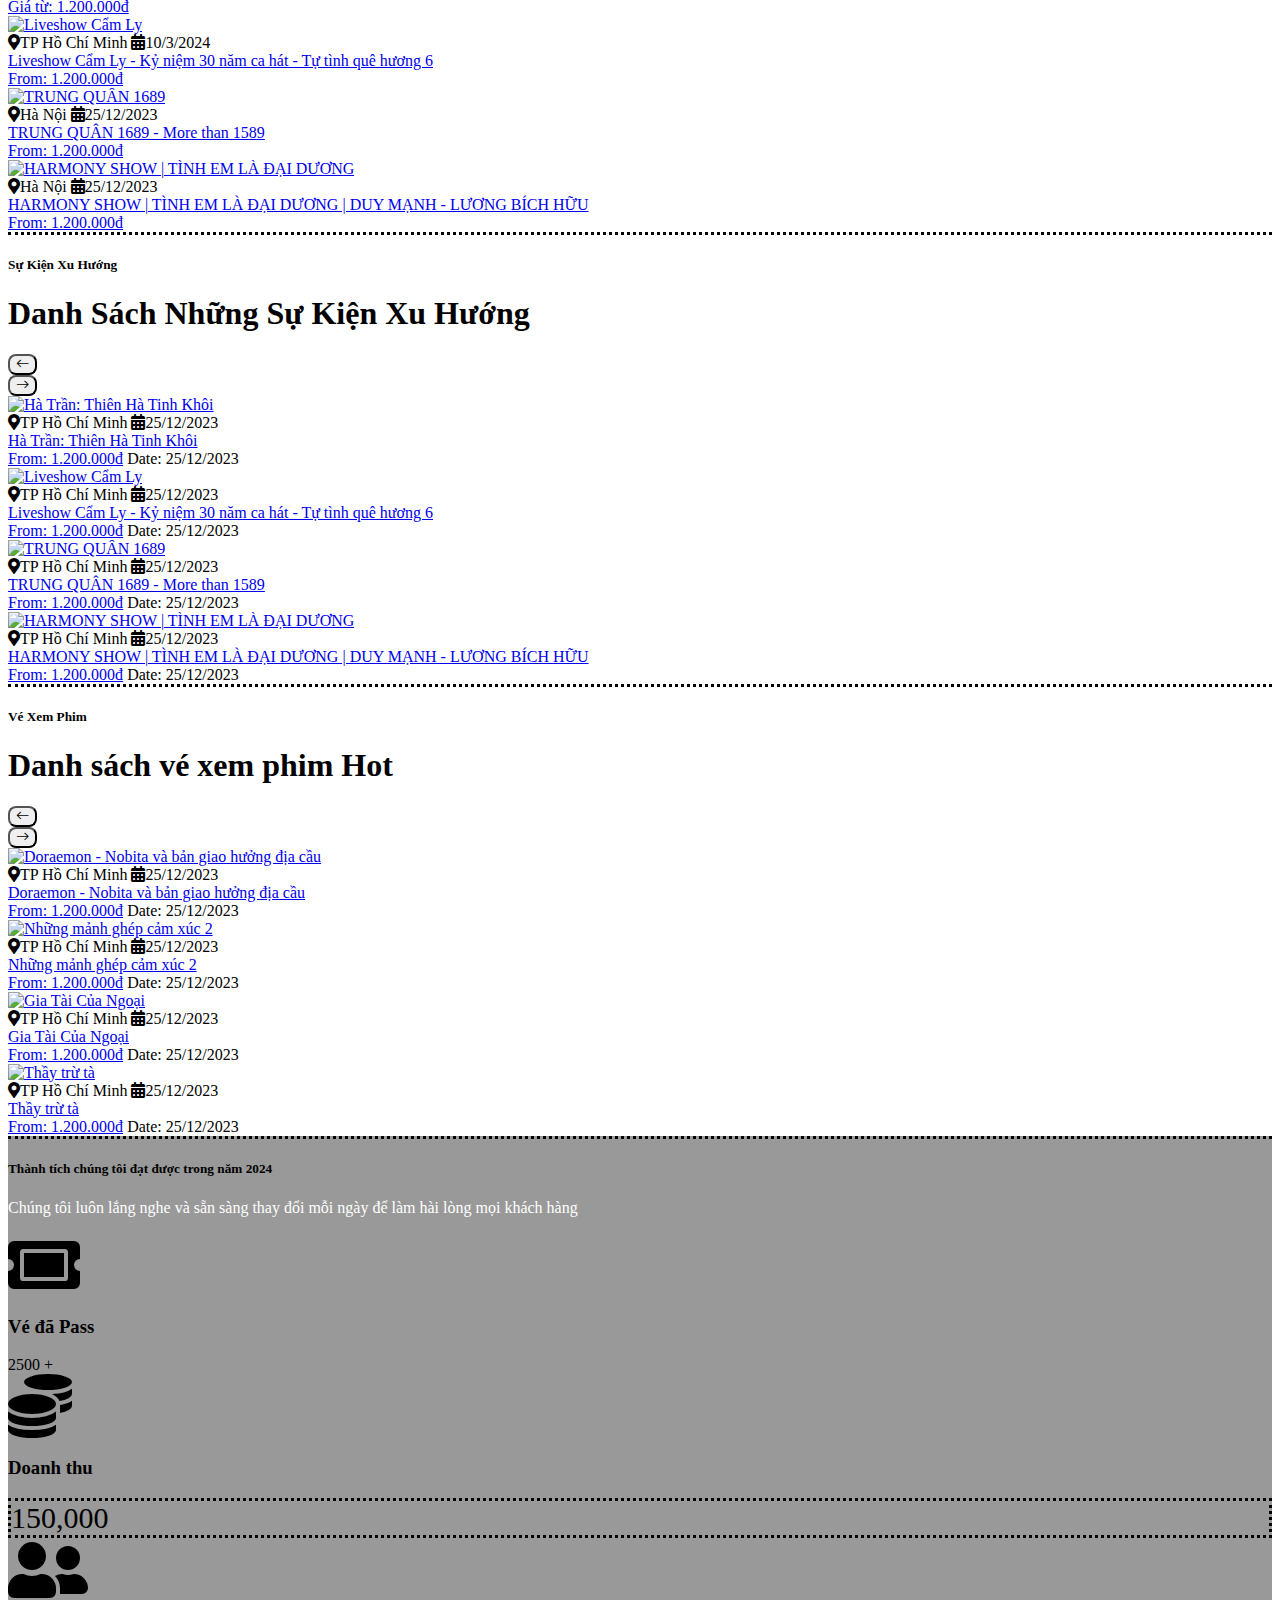
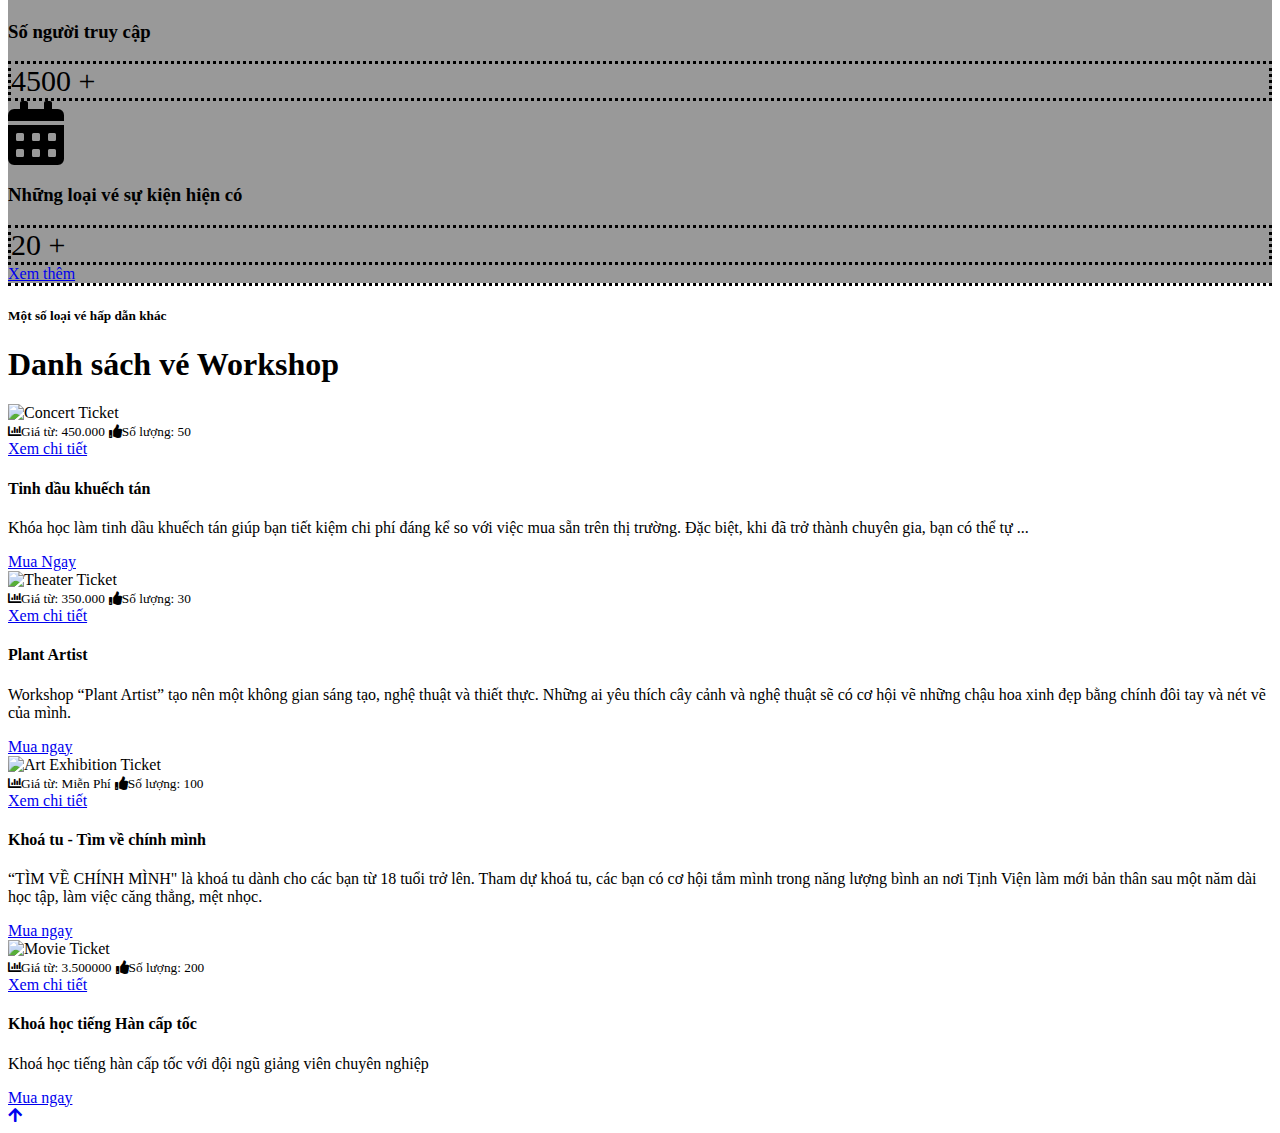
==== commit 0ee405ea: "FIX PAGE Index" ====
--- a/src/main/resources/templates/index.html
+++ b/src/main/resources/templates/index.html
@@ -2,1032 +2,762 @@
 <html lang="en">
 
 <head>
-<meta charset="utf-8">
-<title>Buy - sell exchange tickets</title>
-<meta content="width=device-width, initial-scale=1.0" name="viewport">
-<meta content="" name="keywords">
-<meta content="" name="description">
-
-
-<!-- Google Web Fonts -->
-<link rel="preconnect" href="https://fonts.googleapis.com">
-<link rel="preconnect" href="https://fonts.gstatic.com" crossorigin>
-<link
-	href="https://fonts.googleapis.com/css2?family=Jost:wght@500;600&family=Roboto&display=swap"
-	rel="stylesheet">
-
-<!-- Icon Font Stylesheet -->
-<link rel="stylesheet"
-	href="https://use.fontawesome.com/releases/v5.15.4/css/all.css" />
-<link
-	href="https://cdn.jsdelivr.net/npm/bootstrap-icons@1.4.1/font/bootstrap-icons.css"
-	rel="stylesheet">
-<link rel="icon" href="img/icon.png" type="image/x-icon">
-<!-- Libraries Stylesheet -->
-<link href="/lib/owlcarousel/assets/owl.carousel.min.css"
-	rel="stylesheet">
-<link href="/lib/lightbox/css/lightbox.min.css" rel="stylesheet">
-
-
-<!-- Customized Bootstrap Stylesheet -->
-<link href="/css/bootstrap.min.css" rel="stylesheet">
-
-<!-- Template Stylesheet -->
-<link rel="stylesheet" href="css/style.css">
+    <meta charset="utf-8">
+    <title>Buy - sell exchange tickets </title>
+    <meta content="width=device-width, initial-scale=1.0" name="viewport">
+    <meta content="" name="keywords">
+    <meta content="" name="description">
+
+
+    <!-- Google Web Fonts -->
+    <link rel="preconnect" href="https://fonts.googleapis.com">
+    <link rel="preconnect" href="https://fonts.gstatic.com" crossorigin>
+    <link href="https://fonts.googleapis.com/css2?family=Jost:wght@500;600&family=Roboto&display=swap" rel="stylesheet">
+
+    <!-- Icon Font Stylesheet -->
+    <link rel="stylesheet" href="https://use.fontawesome.com/releases/v5.15.4/css/all.css"/>
+    <link href="https://cdn.jsdelivr.net/npm/bootstrap-icons@1.4.1/font/bootstrap-icons.css" rel="stylesheet">
+    <link rel="icon" href="img/icon.png" type="image/x-icon">
+    <!-- Libraries Stylesheet -->
+    <link href="/lib/owlcarousel/assets/owl.carousel.min.css" rel="stylesheet">
+    <link href="/lib/lightbox/css/lightbox.min.css" rel="stylesheet">
+
+
+    <!-- Customized Bootstrap Stylesheet -->
+    <link href="/css/bootstrap.min.css" rel="stylesheet">
+
+    <!-- Template Stylesheet -->
+    <link href="/css/style.css" rel="stylesheet">
+
 
 </head>
 
 <body>
 
-	<!-- Spinner Start -->
-	<div id="spinner"
-		class="show w-100 vh-100 bg-white position-fixed translate-middle top-50 start-50  d-flex align-items-center justify-content-center">
-		<div class="spinner-grow text-primary" role="status"></div>
-	</div>
-	<!-- Spinner End -->
-
-	<!-- Navbar start -->
-	<div class="container-fluid fixed-top px-0">
-		<div class="container px-0" style="max-width: 100%;">
-			<div class="topbar">
-				<div class="row align-items-center justify-content-center">
-					<div class="col-md-8">
-						<div class="topbar-info d-flex flex-wrap">
-							<a href="#" class="text-light me-4"><i
-								class="fas fa-envelope text-white me-2"></i>minhtac103@gmail.com</a>
-							<a href="#" class="text-light"><i
-								class="fas fa-phone-alt text-white me-2"></i>+0395740351</a>
-						</div>
-					</div>
-					<div class="col-md-4">
-						<div
-							class="topbar-icon d-flex align-items-center justify-content-end">
-							<a href="#" class="btn-square text-white me-2"><i
-								class="fab fa-facebook-f"></i></a> <a href="#"
-								class="btn-square text-white me-2"><i class="fab fa-twitter"></i></a>
-							<a href="#" class="btn-square text-white me-2"><i
-								class="fab fa-instagram"></i></a> <a href="#"
-								class="btn-square text-white me-2"><i
-								class="fab fa-pinterest"></i></a> <a href="#"
-								class="btn-square text-white me-0"><i
-								class="fab fa-linkedin-in"></i></a>
-						</div>
-					</div>
-				</div>
-			</div>
-			<nav class="navbar navbar-light bg-light navbar-expand-xl">
-				<a href="index.html" class="navbar-brand ms-3">
-					<h1 class="text-primary display-5">PassExChange</h1>
-				</a>
-				<button class="navbar-toggler py-2 px-3 me-3" type="button"
-					data-bs-toggle="collapse" data-bs-target="#navbarCollapse">
-					<span class="fa fa-bars text-primary"></span>
-				</button>
-
-				<div class="style__Wrapper-sc-czt9o-0 eyfsCu">
-					<span> <svg width="24" height="24" viewBox="0 0 24 24"
-							fill="none" xmlns="http://www.w3.org/2000/svg" id="search-icon">
-                            <path
-								d="M11 17a6 6 0 100-12 6 6 0 000 12zM18.5 18.5l-3-3"
-								stroke="#2A2D34" stroke-width="2" stroke-miterlimit="10"
-								stroke-linecap="round" stroke-linejoin="round"></path>
-                        </svg>
-					</span> <input type="text" name="search-input" id="search-input"
-						disabled="" placeholder="Bạn tìm gì hôm nay?" value="">
-					<button type="button" data-bs-toggle="modal"
-						data-bs-target="#searchModal">Tìm kiếm</button>
-				</div>
-
-				<div class="collapse navbar-collapse bg-light" id="navbarCollapse">
-
-					<div class="d-flex align-items-center flex-nowrap pt-xl-0"
-						style="margin-left: 15px;">
-						<a href="#" th:href="@{/postTicket}"
-							class="btn-hover-bg btn btn-primary text-white">Đăng bán vé</a>
-					</div>
-
-					<div class="navbar-nav ms-auto">
-						<a href="#" th:href="@{/index}" class="nav-item nav-link active">Home</a>
-						<a href="about.html" class="nav-item nav-link">Music</a> <a
-							href="service.html" class="nav-item nav-link">Theaters & Art</a>
-						<a href="causes.html" class="nav-item nav-link">Movie</a> <a
-							href="events.html" class="nav-item nav-link">Events</a>
-					</div>
-					<!-- Hiển thị thông tin người dùng hoặc nút đăng nhập -->
-					<div class="d-flex align-items-center flex-nowrap pt-xl-0"
-						style="margin-left: 15px;">
-						<div th:if="${loggedInUser}">
-							<span>Xin chào, <span th:text="${loggedInUser.lastName}">Tên
-									người dùng</span></span> <a href="#" th:href="@{/logout}"
-								class="btn-hover-bg btn btn-primary text-white py-2 px-4 me-3">Đăng
-								xuất</a>
-						</div>
-						<div th:unless="${loggedInUser}">
-							<a href="#" th:href="@{/signin}"
-								class="btn-hover-bg btn btn-primary text-white py-2 px-4 me-3">Login</a>
-						</div>
-					</div>
-				</div>
-			</nav>
-		</div>
-	</div>
-	<!-- Navbar End -->
-
-
-
-	<!-- Carousel Start -->
-	<div class="container-fluid carousel-header vh-100 px-0">
-		<div id="carouselId" class="carousel slide" data-bs-ride="carousel">
-			<ol class="carousel-indicators">
-				<li data-bs-target="#carouselId" data-bs-slide-to="0" class="active"></li>
-				<li data-bs-target="#carouselId" data-bs-slide-to="1"></li>
-				<li data-bs-target="#carouselId" data-bs-slide-to="2"></li>
-			</ol>
-			<div class="carousel-inner" role="listbox">
-				<div class="carousel-item active">
-					<img src="img/carousel-1.jpg" class="img-fluid" alt="Image">
-					<div class="carousel-caption">
-						<div class="p-3" style="max-width: 900px;">
-							<h4 class="text-white text-uppercase fw-bold mb-4"
-								style="letter-spacing: 3px;">Welcome to our website</h4>
-							<h1 class="display-1 text-capitalize text-white mb-4">Get
-								Your Tickets Today</h1>
-							<p class="mb-5 fs-5">Book tickets for concerts, sports,
-								theater, and movies. Discover new experiences and enjoy
-								unforgettable moments with us.</p>
-							<div class="d-flex align-items-center justify-content-center">
-								<a class="btn-hover-bg btn btn-primary text-white py-3 px-5"
-									href="#">BUY NOW</a>
-							</div>
-						</div>
-					</div>
-				</div>
-				<div class="carousel-item">
-					<img src="img/carousel-2.jpg" class="img-fluid" alt="Image">
-					<div class="carousel-caption">
-						<div class="p-3" style="max-width: 900px;">
-							<h4 class="text-white text-uppercase fw-bold mb-4"
-								style="letter-spacing: 3px;">Welcome to our website</h4>
-							<h1 class="display-1 text-capitalize text-white mb-4">Get
-								Your Tickets Today</h1>
-							<p class="mb-5 fs-5">Book tickets for concerts, sports,
-								theater, and movies. Discover new experiences and enjoy
-								unforgettable moments with us.</p>
-							<div class="d-flex align-items-center justify-content-center">
-								<a class="btn-hover-bg btn btn-primary text-white py-3 px-5"
-									href="#">Join With Us</a>
-							</div>
-						</div>
-					</div>
-				</div>
-				<div class="carousel-item">
-					<img src="img/carousel-3.jpg" class="img-fluid" alt="Image">
-					<div class="carousel-caption">
-						<div class="p-3" style="max-width: 900px;">
-							<h4 class="text-white text-uppercase fw-bold mb-4"
-								style="letter-spacing: 3px;">Welcome to our website</h4>
-							<h1 class="display-1 text-capitalize text-white mb-4">Get
-								Your Tickets Today</h1>
-							<p class="mb-5 fs-5">Book tickets for concerts, sports,
-								theater, and movies. Discover new experiences and enjoy
-								unforgettable moments with us.</p>
-							<div class="d-flex align-items-center justify-content-center">
-								<a class="btn-hover-bg btn btn-primary text-white py-3 px-5"
-									href="#">BUY NOW</a>
-							</div>
-						</div>
-					</div>
-				</div>
-			</div>
-			<button class="carousel-control-prev" type="button"
-				data-bs-target="#carouselId" data-bs-slide="prev">
-				<span class="carousel-control-prev-icon" aria-hidden="true"></span>
-				<span class="visually-hidden">Previous</span>
-			</button>
-			<button class="carousel-control-next" type="button"
-				data-bs-target="#carouselId" data-bs-slide="next">
-				<span class="carousel-control-next-icon" aria-hidden="true"></span>
-				<span class="visually-hidden">Next</span>
-			</button>
-		</div>
-	</div>
-	<!-- Carousel End -->
-
-
-	<!-- About Start -->
-	<div class="container-fluid about py-5">
-		<div class="container py-5">
-			<div class="row g-5">
-				<div class="col-xl-5">
-					<div class="h-100">
-						<img src="img/about-1.jpg" class="img-fluid w-100 h-100"
-							alt="Image">
-					</div>
-				</div>
-				<div class="col-xl-7">
-					<h5 class="text-uppercase text-primary">About Us</h5>
-					<h1 class="mb-4">Your Gateway to Unforgettable Events</h1>
-					<p class="fs-5 mb-4">Discover a wide range of concerts, sports,
-						and theater events. Our mission is to provide you with seamless
-						ticket booking, secure transactions, and dedicated customer
-						support to ensure you enjoy memorable experiences. Whether you're
-						looking to buy or sell tickets, we offer a reliable and
-						user-friendly platform to meet your needs.</p>
-					<div class="tab-class bg-secondary p-4">
-						<ul class="nav d-flex mb-2">
-							<li class="nav-item mb-3"><a
-								class="d-flex py-2 text-center bg-white active"
-								data-bs-toggle="pill" href="#tab-1"> <span class="text-dark"
-									style="width: 150px;">About</span>
-							</a></li>
-							<li class="nav-item mb-3"><a
-								class="d-flex py-2 mx-3 text-center bg-white"
-								data-bs-toggle="pill" href="#tab-2"> <span class="text-dark"
-									style="width: 150px;">Mission</span>
-							</a></li>
-							<li class="nav-item mb-3"><a
-								class="d-flex py-2 text-center bg-white" data-bs-toggle="pill"
-								href="#tab-3"> <span class="text-dark" style="width: 150px;">Vision</span>
-							</a></li>
-						</ul>
-						<div class="tab-content">
-							<div id="tab-1" class="tab-pane fade show p-0 active">
-								<div class="row">
-									<div class="col-12">
-										<div class="d-flex">
-											<div class="text-start my-auto">
-												<h5 class="text-uppercase mb-3">About Our Service</h5>
-												<p class="mb-4">We are dedicated to providing you with
-													the best ticketing experience. Whether you're a fan of live
-													music, sports events, or theater performances, we have
-													tickets for all your favorite events. Our platform allows
-													you to easily buy or sell tickets, with secure payment
-													options and excellent customer support.</p>
-												<div class="d-flex align-items-center justify-content-start">
-													<a
-														class="btn-hover-bg btn btn-primary text-white py-2 px-4"
-														href="#">Read More</a>
-												</div>
-											</div>
-										</div>
-									</div>
-								</div>
-							</div>
-							<div id="tab-2" class="tab-pane fade show p-0">
-								<div class="row">
-									<div class="col-12">
-										<div class="d-flex">
-											<div class="text-start my-auto">
-												<h5 class="text-uppercase mb-3">Our Mission</h5>
-												<p class="mb-4">Our mission is to make ticket booking as
-													easy and enjoyable as possible, ensuring that our customers
-													have access to the best events and experiences around the
-													world. We aim to offer a trustworthy platform where users
-													can buy and sell tickets with confidence.</p>
-												<div class="d-flex align-items-center justify-content-start">
-													<a
-														class="btn-hover-bg btn btn-primary text-white py-2 px-4"
-														href="#">Read More</a>
-												</div>
-											</div>
-										</div>
-									</div>
-								</div>
-							</div>
-							<div id="tab-3" class="tab-pane fade show p-0">
-								<div class="row">
-									<div class="col-12">
-										<div class="d-flex">
-											<div class="text-start my-auto">
-												<h5 class="text-uppercase mb-3">Our Vision</h5>
-												<p class="mb-4">We envision a world where everyone has
-													the opportunity to experience the joy and excitement of
-													live events, creating memories that last a lifetime. Our
-													vision is to be the most reliable and user-friendly
-													ticketing platform, connecting fans with their favorite
-													events seamlessly.</p>
-												<div class="d-flex align-items-center justify-content-start">
-													<a
-														class="btn-hover-bg btn btn-primary text-white py-2 px-4"
-														href="#">Read More</a>
-												</div>
-											</div>
-										</div>
-									</div>
-								</div>
-							</div>
-						</div>
-					</div>
-				</div>
-			</div>
-		</div>
-	</div>
-	<!-- About End -->
-
-	<!-- Services Start -->
-	<div class="container-fluid service py-3 bg-light">
-		<div class="container">
-			<div class="text-center mx-auto pb-5" style="max-width: 800px;">
-				<h5 class="text-uppercase text-primary">Special events</h5>
-				<h1 class="mb-0">Discover Our Exclusive Special Events</h1>
-			</div>
-
-			<div class="d-flex justify-content-between mb-2">
-				<button class="btn btn-primary btn-lg">
-					<i class="bi bi-arrow-left"></i>
-				</button>
-				<div class="w-20"></div>
-				<button class="btn btn-primary btn-lg">
-					<i class="bi bi-arrow-right"></i>
-				</button>
-			</div>
-
-			<div class="row g-4">
-				<div class="col-md-6 col-lg-6 col-xl-3"
-					th:each="ticket : ${tickets}">
-					<div class="service-item">
-						<a th:href="@{/ticketDetails(id=${ticket.ticketId})}"> <img
-							th:src="@{${ticket.ticketImg}}" class="img-fluid w-100"
-							th:alt="${ticket.ticketName}" />
-						</a>
-					</div>
-					<div
-						class="service-link d-flex flex-column align-items-start p-3 bg-light rounded shadow-sm">
-						<div class="d-flex justify-content-between mb-4">
-							<span class="text-body me-3"> <i
-								class="fas fa-map-marker-alt me-1"></i> <span
-								th:text="${ticket.location}"></span>
-							</span> <span class="text-body"> <i
-								class="fas fa-calendar-alt me-1"></i> <span
-								th:text="${ticket.ticketDate}"></span>
-							</span>
-						</div>
-						<a th:href="@{/ticketDetails(id=${ticket.ticketId})}"
-							class="location-text mb-2" th:text="${ticket.ticketName}"></a>
-						<div class="d-flex justify-content-between w-100">
-							<a href="#" class="h4 mb-0 price-text"
-								th:text="'From: ' + ${ticket.ticketPrice}"></a>
-						</div>
-					</div>
-				</div>
-				<div class="col-12">
-					<div class="d-flex align-items-center justify-content-center">
-						<a class="btn-hover-bg btn btn-primary text-white py-2 px-4"
-							href="#">Read More</a>
-					</div>
-				</div>
-			</div>
-
-
-		</div>
-	</div>
-	<!-- Services End -->
-
-
-	<!-- Trending Start -->
-	<div class="container-fluid service py-5 bg-light mt-3">
-		<div class="container py-5">
-			<div class="text-center mx-auto pb-5" style="max-width: 800px;">
-				<h5 class="text-uppercase text-primary">Trending events</h5>
-				<h1 class="mb-0">Discover Our Exclusive Trending Events</h1>
-			</div>
-			<div class="row g-4">
-				<div class="col-md-6 col-lg-6 col-xl-3">
-					<div class="service-item">
-						<a href="ticketdetails.html"> <img src="img/hatran.jpg"
-							class="img-fluid w-100" alt="Hà Trần: Thiên Hà Tinh Khôi">
-						</a>
-					</div>
-					<div
-						class="service-link d-flex flex-column align-items-start p-3 bg-light rounded shadow-sm">
-						<div class="d-flex justify-content-between mb-4">
-							<span class="text-body me-3"><i
-								class="fas fa-map-marker-alt me-1"></i>TP Hồ Chí Minh</span> <span
-								class="text-body"><i class="fas fa-calendar-alt me-1"></i>25/12/2023</span>
-						</div>
-						<a href="#" class="location-text mb-2">Hà Trần: Thiên Hà Tinh
-							Khôi</a>
-						<div class="d-flex justify-content-between w-100">
-							<a href="#" class="h4 mb-0 price-text">From: 1.200.000đ</a> <span
-								class="text-muted">Date: 25/12/2023</span>
-						</div>
-					</div>
-				</div>
-
-				<div class="col-md-6 col-lg-6 col-xl-3">
-					<div class="service-item">
-						<a href="ticketdetails.html"> <img src="img/camly.jpg"
-							class="img-fluid w-100" alt="Liveshow Cẩm Ly">
-						</a>
-					</div>
-					<div
-						class="service-link d-flex flex-column align-items-start p-3 bg-light rounded shadow-sm">
-						<div class="d-flex justify-content-between mb-4">
-							<span class="text-body me-3"><i
-								class="fas fa-map-marker-alt me-1"></i>TP Hồ Chí Minh</span> <span
-								class="text-body "><i class="fas fa-calendar-alt me-1"></i>25/12/2023</span>
-						</div>
-						<a href="#" class="location-text mb-2">Liveshow Cẩm Ly - Kỷ
-							niệm 30 năm ca hát - Tự tình quê hương 6</a>
-						<div class="d-flex justify-content-between w-100">
-							<a href="#" class="h4 mb-0 price-text">From: 1.200.000đ</a> <span
-								class="text-muted">Date: 25/12/2023</span>
-						</div>
-					</div>
-				</div>
-
-				<div class="col-md-6 col-lg-6 col-xl-3">
-					<div class="service-item">
-						<a href="ticketdetails.html"> <img src="img/trungquan1.jpg"
-							class="img-fluid w-100" alt="TRUNG QUÂN 1689">
-						</a>
-					</div>
-					<div
-						class="service-link d-flex flex-column align-items-start p-3 bg-light rounded shadow-sm">
-						<div class="d-flex justify-content-between mb-4">
-							<span class="text-body me-3"><i
-								class="fas fa-map-marker-alt me-1"></i>TP Hồ Chí Minh</span> <span
-								class="text-body"><i class="fas fa-calendar-alt me-1"></i>25/12/2023</span>
-						</div>
-						<a href="#" class="location-text mb-2">TRUNG QUÂN 1689 - More
-							than 1589</a>
-						<div class="d-flex justify-content-between w-100">
-							<a href="#" class="h4 mb-0 price-text">From: 1.200.000đ</a> <span
-								class="text-muted">Date: 25/12/2023</span>
-						</div>
-					</div>
-				</div>
-
-				<div class="col-md-6 col-lg-6 col-xl-3">
-					<div class="service-item">
-						<a href="ticketdetails.html"> <img src="img/duymanh1.jpg"
-							class="img-fluid w-100" alt="HARMONY SHOW | TÌNH EM LÀ ĐẠI DƯƠNG">
-						</a>
-					</div>
-					<div
-						class="service-link d-flex flex-column align-items-start p-3 bg-light rounded shadow-sm">
-						<div class="d-flex justify-content-between mb-4">
-							<span class="text-body me-3"><i
-								class="fas fa-map-marker-alt me-1"></i>TP Hồ Chí Minh</span> <span
-								class="text-body"><i class="fas fa-calendar-alt me-1"></i>25/12/2023</span>
-						</div>
-						<a href="#" class="location-text mb-2">HARMONY SHOW | TÌNH EM
-							LÀ ĐẠI DƯƠNG | DUY MẠNH - LƯƠNG BÍCH HỮU</a>
-						<div class="d-flex justify-content-between w-100">
-							<a href="#" class="h4 mb-0 price-text">From: 1.200.000đ</a> <span
-								class="text-muted">Date: 25/12/2023</span>
-						</div>
-					</div>
-				</div>
-
-				<div class="col-12">
-					<div class="d-flex align-items-center justify-content-center">
-						<a class="btn-hover-bg btn btn-primary text-white py-2 px-4"
-							href="#">Read More</a>
-					</div>
-				</div>
-			</div>
-		</div>
-	</div>
-
-	<!-- Trending End -->
-
-	<!-- Section Movie Start -->
-	<div class="container-fluid service py-5 bg-light mt-3">
-		<div class="container py-5">
-			<div class="text-center mx-auto pb-5" style="max-width: 800px;">
-				<h5 class="text-uppercase text-primary">Movie Tickets</h5>
-				<h1 class="mb-0">Discover Our Exclusive Movie Tickets and
-					Trending Shows</h1>
-			</div>
-			<div class="row g-4">
-				<div class="col-md-6 col-lg-6 col-xl-3">
-					<div class="service-item">
-						<a href="ticketdetails.html"> <img src="img/doraemon.jpg"
-							class="img-fluid w-100"
-							alt="Doraemon - Nobita và bản giao hưởng địa cầu">
-						</a>
-					</div>
-					<div
-						class="service-link d-flex flex-column align-items-start p-3 bg-light rounded shadow-sm">
-						<div class="d-flex justify-content-between mb-4">
-							<span class="text-body me-3"><i
-								class="fas fa-map-marker-alt me-1"></i>TP Hồ Chí Minh</span> <span
-								class="text-body"><i class="fas fa-calendar-alt me-1"></i>25/12/2023</span>
-						</div>
-						<a href="#" class="location-text mb-2">Doraemon - Nobita và
-							bản giao hưởng địa cầu</a>
-						<div class="d-flex justify-content-between w-100">
-							<a href="#" class="h4 mb-0 price-text">From: 1.200.000đ</a> <span
-								class="text-muted">Date: 25/12/2023</span>
-						</div>
-					</div>
-				</div>
-
-				<div class="col-md-6 col-lg-6 col-xl-3">
-					<div class="service-item">
-						<a href="ticketdetails.html"> <img src="img/nhungmanhghep.png"
-							class="img-fluid w-100" alt="Những mảnh ghép cảm xúc 2">
-						</a>
-					</div>
-					<div
-						class="service-link d-flex flex-column align-items-start p-3 bg-light rounded shadow-sm">
-						<div class="d-flex justify-content-between mb-4">
-							<span class="text-body me-3"><i
-								class="fas fa-map-marker-alt me-1"></i>TP Hồ Chí Minh</span> <span
-								class="text-body "><i class="fas fa-calendar-alt me-1"></i>25/12/2023</span>
-						</div>
-						<a href="#" class="location-text mb-2">Những mảnh ghép cảm xúc
-							2</a>
-						<div class="d-flex justify-content-between w-100">
-							<a href="#" class="h4 mb-0 price-text">From: 1.200.000đ</a> <span
-								class="text-muted">Date: 25/12/2023</span>
-						</div>
-					</div>
-				</div>
-
-				<div class="col-md-6 col-lg-6 col-xl-3">
-					<div class="service-item">
-						<a href="ticketdetails.html"> <img
-							src="img/giataicuangoai.jpg" class="img-fluid w-100"
-							alt="Gia Tài Của Ngoại">
-						</a>
-					</div>
-					<div
-						class="service-link d-flex flex-column align-items-start p-3 bg-light rounded shadow-sm">
-						<div class="d-flex justify-content-between mb-4">
-							<span class="text-body me-3"><i
-								class="fas fa-map-marker-alt me-1"></i>TP Hồ Chí Minh</span> <span
-								class="text-body"><i class="fas fa-calendar-alt me-1"></i>25/12/2023</span>
-						</div>
-						<a href="#" class="location-text mb-2">Gia Tài Của Ngoại</a>
-						<div class="d-flex justify-content-between w-100">
-							<a href="#" class="h4 mb-0 price-text">From: 1.200.000đ</a> <span
-								class="text-muted">Date: 25/12/2023</span>
-						</div>
-					</div>
-				</div>
-
-				<div class="col-md-6 col-lg-6 col-xl-3">
-					<div class="service-item">
-						<a href="ticketdetails.html"> <img src="img/thaytruta.jpg"
-							class="img-fluid w-100" alt="Thầy trừ tà">
-						</a>
-					</div>
-					<div
-						class="service-link d-flex flex-column align-items-start p-3 bg-light rounded shadow-sm">
-						<div class="d-flex justify-content-between mb-4">
-							<span class="text-body me-3"><i
-								class="fas fa-map-marker-alt me-1"></i>TP Hồ Chí Minh</span> <span
-								class="text-body"><i class="fas fa-calendar-alt me-1"></i>25/12/2023</span>
-						</div>
-						<a href="#" class="location-text mb-2">Thầy trừ tà</a>
-						<div class="d-flex justify-content-between w-100">
-							<a href="#" class="h4 mb-0 price-text">From: 1.200.000đ</a> <span
-								class="text-muted">Date: 25/12/2023</span>
-						</div>
-					</div>
-				</div>
-
-				<div class="col-12">
-					<div class="d-flex align-items-center justify-content-center">
-						<a class="btn-hover-bg btn btn-primary text-white py-2 px-4"
-							href="#">Read More</a>
-					</div>
-				</div>
-			</div>
-		</div>
-	</div>
-
-	<!-- Section movie End -->
-
-	<!-- Counter Start -->
-	<div class="container-fluid counter py-5"
-		style="background: linear-gradient(rgba(0, 0, 0, .4), rgba(0, 0, 0, 0.4)), url(img/volunteers-bg.jpg) center center; background-size: cover;">
-		<div class="container py-5">
-			<div class="text-center mx-auto pb-5" style="max-width: 800px;">
-				<h5 class="text-uppercase text-primary">Ticket Achievements</h5>
-				<p class="text-white mb-0">Discover our achievements in ticket
-					sales and events. Lorem Ipsum has been the industry's standard
-					dummy text ever since the 1500s, when an unknown printer took a
-					galley</p>
-			</div>
-			<div class="row g-4">
-				<div class="col-md-6 col-lg-6 col-xl-3">
-					<div class="counter-item text-center border p-5">
-						<i class="fas fa-ticket-alt fa-4x text-white"></i>
-						<h3 class="text-white my-4">Tickets Sold</h3>
-						<div class="counter-counting">
-							<span class="text-primary fs-2 fw-bold" data-toggle="counter-up">2500</span>
-							<span class="h1 fw-bold text-primary">+</span>
-						</div>
-					</div>
-				</div>
-				<div class="col-md-6 col-lg-6 col-xl-3">
-					<div class="counter-item text-center border p-5">
-						<i class="fas fa-coins fa-4x text-white"></i>
-						<h3 class="text-white my-4">Revenue Generated</h3>
-						<div class="counter-counting text-center border-white w-100"
-							style="border-style: dotted; font-size: 30px;">
-							<span class="text-primary fs-2 fw-bold" data-toggle="counter-up">$150,000</span>
-							<span class="h1 fw-bold text-primary"></span>
-						</div>
-					</div>
-				</div>
-				<div class="col-md-6 col-lg-6 col-xl-3">
-					<div class="counter-item text-center border p-5">
-						<i class="fas fa-user-friends fa-4x text-white"></i>
-						<h3 class="text-white my-4">Attendees</h3>
-						<div class="counter-counting text-center border-white w-100"
-							style="border-style: dotted; font-size: 30px;">
-							<span class="text-primary fs-2 fw-bold" data-toggle="counter-up">4500</span>
-							<span class="h1 fw-bold text-primary">+</span>
-						</div>
-					</div>
-				</div>
-				<div class="col-md-6 col-lg-6 col-xl-3">
-					<div class="counter-item text-center border p-5">
-						<i class="fas fa-calendar-alt fa-4x text-white"></i>
-						<h3 class="text-white my-4">Events Organized</h3>
-						<div class="counter-counting text-center border-white w-100"
-							style="border-style: dotted; font-size: 30px;">
-							<span class="text-primary fs-2 fw-bold" data-toggle="counter-up">20</span>
-							<span class="h1 fw-bold text-primary">+</span>
-						</div>
-					</div>
-				</div>
-				<div class="col-12">
-					<div class="d-flex align-items-center justify-content-center">
-						<a class="btn-hover-bg btn btn-primary text-white py-2 px-4"
-							href="#">Explore Tickets</a>
-					</div>
-				</div>
-			</div>
-		</div>
-	</div>
-	<!-- Counter End -->
-
-	<!-- Causes Start -->
-	<div class="container-fluid causes py-5">
-		<div class="container py-5">
-			<div class="text-center mx-auto pb-5" style="max-width: 800px;">
-				<h5 class="text-uppercase text-primary">Available Tickets</h5>
-				<h1 class="mb-4">Find your next event ticket</h1>
-				<p class="mb-0">Discover a variety of tickets for different
-					events. Get yours now and enjoy the experience!</p>
-			</div>
-			<div class="row g-4">
-				<!-- Ticket Item Start -->
-				<div class="col-lg-6 col-xl-3">
-					<div class="causes-item">
-						<div class="causes-img">
-							<img src="img/M1.jpg" class="img-fluid w-100"
-								alt="Concert Ticket">
-							<div class="causes-link pb-2 px-3">
-								<small class="text-white"><i
-									class="fas fa-chart-bar text-primary me-2"></i>Price: $120</small> <small
-									class="text-white"><i
-									class="fa fa-thumbs-up text-primary me-2"></i>Available: 50</small>
-							</div>
-							<div class="causes-dination p-2">
-								<a class="btn-hover-bg btn btn-primary text-white py-2 px-3"
-									href="#">Buy Now</a>
-							</div>
-						</div>
-						<div class="causes-content p-4">
-							<h4 class="mb-3">Rock Concert</h4>
-							<p class="mb-4">Join us for an unforgettable night of rock
-								music. Get your ticket now!</p>
-							<a class="btn-hover-bg btn btn-primary text-white py-2 px-3"
-								href="#">Read More</a>
-						</div>
-					</div>
-				</div>
-				<!-- Ticket Item End -->
-
-				<!-- Ticket Item Start -->
-				<div class="col-lg-6 col-xl-3">
-					<div class="causes-item">
-						<div class="causes-img">
-							<img src="img/M4.jpg" class="img-fluid w-100"
-								alt="Theater Ticket">
-							<div class="causes-link pb-2 px-3">
-								<small class="text-white"><i
-									class="fas fa-chart-bar text-primary me-2"></i>Price: $75</small> <small
-									class="text-white"><i
-									class="fa fa-thumbs-up text-primary me-2"></i>Available: 30</small>
-							</div>
-							<div class="causes-dination p-2">
-								<a class="btn-hover-bg btn btn-primary text-white py-2 px-3"
-									href="#">Buy Now</a>
-							</div>
-						</div>
-						<div class="causes-content p-4">
-							<h4 class="mb-3">Theater Play</h4>
-							<p class="mb-4">Experience the drama and excitement of live
-								theater. Get your ticket now!</p>
-							<a class="btn-hover-bg btn btn-primary text-white py-2 px-3"
-								href="#">Read More</a>
-						</div>
-					</div>
-				</div>
-				<!-- Ticket Item End -->
-
-				<!-- Ticket Item Start -->
-				<div class="col-lg-6 col-xl-3">
-					<div class="causes-item">
-						<div class="causes-img">
-							<img src="img/M2.jpg" class="img-fluid w-100"
-								alt="Art Exhibition Ticket">
-							<div class="causes-link pb-2 px-3">
-								<small class="text-white"><i
-									class="fas fa-chart-bar text-primary me-2"></i>Price: $50</small> <small
-									class="text-white"><i
-									class="fa fa-thumbs-up text-primary me-2"></i>Available: 100</small>
-							</div>
-							<div class="causes-dination p-2">
-								<a class="btn-hover-bg btn btn-primary text-white py-2 px-3"
-									href="#">Buy Now</a>
-							</div>
-						</div>
-						<div class="causes-content p-4">
-							<h4 class="mb-3">Art Exhibition</h4>
-							<p class="mb-4">Discover amazing artworks by renowned
-								artists. Get your ticket now!</p>
-							<a class="btn-hover-bg btn btn-primary text-white py-2 px-3"
-								href="#">Read More</a>
-						</div>
-					</div>
-				</div>
-				<!-- Ticket Item End -->
-
-				<!-- Ticket Item Start -->
-				<div class="col-lg-6 col-xl-3">
-					<div class="causes-item">
-						<div class="causes-img">
-							<img src="img/M3.jpg" class="img-fluid w-100" alt="Movie Ticket">
-							<div class="causes-link pb-2 px-3">
-								<small class="text-white"><i
-									class="fas fa-chart-bar text-primary me-2"></i>Price: $15</small> <small
-									class="text-white"><i
-									class="fa fa-thumbs-up text-primary me-2"></i>Available: 200</small>
-							</div>
-							<div class="causes-dination p-2">
-								<a class="btn-hover-bg btn btn-primary text-white py-2 px-3"
-									href="#">Buy Now</a>
-							</div>
-						</div>
-						<div class="causes-content p-4">
-							<h4 class="mb-3">Movie Night</h4>
-							<p class="mb-4">Catch the latest blockbuster movie. Get your
-								ticket now!</p>
-							<a class="btn-hover-bg btn btn-primary text-white py-2 px-3"
-								href="#">Read More</a>
-						</div>
-					</div>
-
-				</div>
-				<!-- Ticket Item End -->
-			</div>
-		</div>
-	</div>
-	<!-- Causes End -->
-
-
-	<!-- Footer Start -->
-	<div class="container-fluid footer bg-dark text-body py-5">
-		<div class="container py-5">
-			<div class="row g-5">
-				<div class="col-md-6 col-lg-6 col-xl-3">
-					<div class="footer-item">
-						<h4 class="mb-2 text-white">Liên hệ hợp tác</h4>
-						<p>Điện thoại: 0395.740.351</p>
-						<p>Email: minhtac103@gmail.com</p>
-						<p>Địa chỉ : 68/44,Phường Tân Thới Hiệp,Quận 12 TP. Hồ Chí
-							Minh</p>
-						<div class="position-relative mx-auto">
-							<input
-								class="form-control border-0 bg-secondary w-100 py-3 ps-4 pe-5"
-								type="text" placeholder="Enter your email">
-							<button type="button"
-								class="btn-hover-bg btn btn-primary position-absolute top-0 end-0 py-2 mt-2 me-2">SignUp</button>
-						</div>
-					</div>
-				</div>
-				<div class="col-md-6 col-lg-6 col-xl-3">
-					<div class="footer-item d-flex flex-column">
-						<h4 class="mb-4 text-white">Thông tin</h4>
-						<a href=""><i class="fas fa-angle-right me-2"></i> Về chúng
-							tôi</a> <a href=""><i class="fas fa-angle-right me-2"></i> Khuyến
-							mãi</a> <a href=""><i class="fas fa-angle-right me-2"></i> Phương
-							thức thanh toán</a> <a href=""><i class="fas fa-angle-right me-2"></i>
-							Hướng dân đặt vé</a> <a href=""><i
-							class="fas fa-angle-right me-2"></i> Câu hỏi thường gặp</a> <a
-							href=""><i class="fas fa-angle-right me-2"></i> Chính sách
-							điều khoản</a>
-					</div>
-				</div>
-				<div class="col-md-6 col-lg-6 col-xl-3">
-					<div class="footer-item d-flex flex-column">
-						<h4 class="mb-4 text-white">Khách Hàng</h4>
-						<a href=""><i class="fas fa-angle-right me-2"></i> Karen
-							Dawson</a> <a href=""><i class="fas fa-angle-right me-2"></i>
-							Jack Simmons</a> <a href=""><i class="fas fa-angle-right me-2"></i>
-							Michael Linden</a> <a href=""><i class="fas fa-angle-right me-2"></i>
-							Simon Green</a> <a href=""><i class="fas fa-angle-right me-2"></i>
-							Natalie Channing</a> <a href=""><i
-							class="fas fa-angle-right me-2"></i> Caroline Gerwig</a>
-					</div>
-				</div>
-				<div class="col-md-6 col-lg-6 col-xl-3">
-					<div class="footer-item">
-						<h4 class="mb-4 text-white">Our Gallery</h4>
-						<div class="row g-2">
-							<div class="col-4">
-								<div class="footer-gallery">
-									<img src="img/gallery-footer-1.jpg" class="img-fluid w-100"
-										alt="">
-									<div class="footer-search-icon">
-										<a href="img/gallery-footer-1.jpg"
-											data-lightbox="footerGallery-1" class="my-auto"><i
-											class="fas fa-search-plus text-white"></i></a>
-									</div>
-								</div>
-							</div>
-							<div class="col-4">
-								<div class="footer-gallery">
-									<img src="img/gallery-footer-2.jpg" class="img-fluid w-100"
-										alt="">
-									<div class="footer-search-icon">
-										<a href="img/gallery-footer-2.jpg"
-											data-lightbox="footerGallery-2" class="my-auto"><i
-											class="fas fa-search-plus text-white"></i></a>
-									</div>
-								</div>
-							</div>
-							<div class="col-4">
-								<div class="footer-gallery">
-									<img src="img/gallery-footer-3.jpg" class="img-fluid w-100"
-										alt="">
-									<div class="footer-search-icon">
-										<a href="img/gallery-footer-3.jpg"
-											data-lightbox="footerGallery-3" class="my-auto"><i
-											class="fas fa-search-plus text-white"></i></a>
-									</div>
-								</div>
-							</div>
-							<div class="col-4">
-								<div class="footer-gallery">
-									<img src="img/gallery-footer-4.jpg" class="img-fluid w-100"
-										alt="">
-									<div class="footer-search-icon">
-										<a href="img/gallery-footer-4.jpg"
-											data-lightbox="footerGallery-4" class="my-auto"><i
-											class="fas fa-search-plus text-white"></i></a>
-									</div>
-								</div>
-							</div>
-							<div class="col-4">
-								<div class="footer-gallery">
-									<img src="img/gallery-footer-5.jpg" class="img-fluid w-100"
-										alt="">
-									<div class="footer-search-icon">
-										<a href="img/gallery-footer-5.jpg"
-											data-lightbox="footerGallery-5" class="my-auto"><i
-											class="fas fa-search-plus text-white"></i></a>
-									</div>
-								</div>
-							</div>
-							<div class="col-4">
-								<div class="footer-gallery">
-									<img src="img/gallery-footer-6.jpg" class="img-fluid w-100"
-										alt="">
-									<div class="footer-search-icon">
-										<a href="img/gallery-footer-6.jpg"
-											data-lightbox="footerGallery-6" class="my-auto"><i
-											class="fas fa-search-plus text-white"></i></a>
-									</div>
-								</div>
-							</div>
-						</div>
-					</div>
-				</div>
-			</div>
-		</div>
-	</div>
-	<!-- Footer End -->
-
-
-	<!-- Copyright Start -->
-	<div class="container-fluid copyright py-4">
-		<div class="container">
-			<div class="row g-4 align-items-center">
-				<div class="col-md-4 text-center text-md-start mb-md-0">
-					<span class="text-body"><a href="#"><i
-							class="fas fa-copyright text-light me-2"></i>Your Site Name</a>, All
-						right reserved.</span>
-				</div>
-				<div class="col-md-4 text-center">
-					<div class="d-flex align-items-center justify-content-center">
-						<a href="#" class="btn-hover-color btn-square text-white me-2"><i
-							class="fab fa-facebook-f"></i></a> <a href="#"
-							class="btn-hover-color btn-square text-white me-2"><i
-							class="fab fa-twitter"></i></a> <a href="#"
-							class="btn-hover-color btn-square text-white me-2"><i
-							class="fab fa-instagram"></i></a> <a href="#"
-							class="btn-hover-color btn-square text-white me-2"><i
-							class="fab fa-pinterest"></i></a> <a href="#"
-							class="btn-hover-color btn-square text-white me-0"><i
-							class="fab fa-linkedin-in"></i></a>
-					</div>
-				</div>
-				<div class="col-md-4 text-center text-md-end text-body">
-					<!--/*** This template is free as long as you keep the below author’s credit link/attribution link/backlink. ***/-->
-					<!--/*** If you'd like to use the template without the below author’s credit link/attribution link/backlink, ***/-->
-					<!--/*** you can purchase the Credit Removal License from "https://htmlcodex.com/credit-removal". ***/-->
-					Designed By <a class="border-bottom" href="https://htmlcodex.com">HTML
-						Codex</a> Distributed By <a class="border-bottom"
-						href="https://themewagon.com">ThemeWagon</a>
-				</div>
-			</div>
-		</div>
-	</div>
-	<!-- Copyright End -->
-
-
-	<!-- Modal -->
-	<div class="modal fade" id="searchModal" tabindex="-1"
-		aria-labelledby="searchModalLabel" aria-hidden="true">
-		<div class="modal-dialog modal-fullscreen">
-			<div class="modal-content">
-				<div class="modal-header">
-					<h5 class="modal-title" id="searchModalLabel">Tìm kiếm</h5>
-					<button type="button" class="btn-close" data-bs-dismiss="modal"
-						aria-label="Close"></button>
-				</div>
-				<div class="modal-body">
-					<div class="container-fluid">
-						<div class="row">
-							<!-- Cột bên trái: Nhập liệu tìm kiếm -->
-							<div class="col-md-3">
-								<h6>Tìm kiếm</h6>
-								<!-- Ô nhập liệu tìm kiếm -->
-								<input type="text" class="form-control mb-3"
-									placeholder="Nhập từ khóa tìm kiếm...">
-
-								<!-- Mục chọn tỉnh thành -->
-								<div class="mb-3">
-									<label for="provinceSelect" class="form-label">Chọn
-										tỉnh thành</label> <select id="provinceSelect" class="form-select">
-										<option value="">Chọn tỉnh thành</option>
-										<option value="hanoi">Hà Nội</option>
-										<option value="hochiminh">TP. Hồ Chí Minh</option>
-										<option value="danang">Đà Nẵng</option>
-										<option value="hue">Huế</option>
-										<!-- Thêm các tỉnh thành khác ở đây -->
-									</select>
-								</div>
-
-								<button type="button" class="btn btn-primary">Tìm kiếm</button>
-							</div>
-
-							<!-- Cột bên phải: Kết quả tìm kiếm hoặc vé -->
-							<div class="col-md-9">
-								<!-- Đây là khu vực để hiển thị kết quả tìm kiếm hoặc vé -->
-								<div id="searchResults">
-									<!-- Kết quả tìm kiếm sẽ được hiển thị ở đây -->
-									<p>Danh sách vé hoặc kết quả tìm kiếm sẽ xuất hiện ở đây.</p>
-								</div>
-							</div>
-						</div>
-					</div>
-				</div>
-			</div>
-		</div>
-	</div>
-
-
-
-	<!-- Back to Top -->
-	<a href="#"
-		class="btn btn-primary btn-primary-outline-0 btn-md-square back-to-top"><i
-		class="fa fa-arrow-up"></i></a>
-
-
-	<!-- JavaScript Libraries -->
-	<script
-		src="https://ajax.googleapis.com/ajax/libs/jquery/3.6.4/jquery.min.js"></script>
-	<script
-		src="https://cdn.jsdelivr.net/npm/bootstrap@5.0.0/dist/js/bootstrap.bundle.min.js"></script>
-	<script src="lib/easing/easing.min.js"></script>
-	<script src="lib/waypoints/waypoints.min.js"></script>
-	<script src="lib/counterup/counterup.min.js"></script>
-	<script src="lib/owlcarousel/owl.carousel.min.js"></script>
-	<script src="lib/lightbox/js/lightbox.min.js"></script>
-
-
-	<!-- Template Javascript -->
-	<script src="js/main.js"></script>
+<!-- Spinner Start -->
+<div id="spinner"
+     class="show w-100 vh-100 bg-white position-fixed translate-middle top-50 start-50  d-flex align-items-center justify-content-center">
+    <div class="spinner-grow text-primary" role="status"></div>
+</div>
+<!-- Spinner End -->
+
+<!-- Header Stars -->
+<div id="header"></div>
+<!-- Header End-->
+
+<!-- Carousel Start -->
+<div class="container-fluid carousel-header vh-100 px-0 mt-5">
+    <div id="carouselId" class="carousel slide" data-bs-ride="carousel">
+        <ol class="carousel-indicators">
+            <li data-bs-target="#carouselId" data-bs-slide-to="0" class="active"></li>
+            <li data-bs-target="#carouselId" data-bs-slide-to="1"></li>
+            <li data-bs-target="#carouselId" data-bs-slide-to="2"></li>
+        </ol>
+        <div class="carousel-inner" role="listbox">
+            <div class="carousel-item active">
+                <img src="img/anh1.jpg" class="img-fluid" alt="Image">
+                <div class="carousel-caption">
+                    <div class="p-3" style="max-width: 900px;">
+                        <h4 class="text-white text-uppercase fw-bold mb-4" style="letter-spacing: 3px;">Chào Mừng
+                            Đến Với PassExChange
+                        </h4>
+                        <h1 class="display-1 text-capitalize text-white mb-4">Mua & bán vé ngay hôm nay</h1>
+                        <p class="mb-5 fs-5">Đặt vé xem hòa nhạc, thể thao, sân khấu và phim ảnh. Khám phá những
+                            trải nghiệm mới và tận hưởng những khoảnh khắc khó quên cùng chúng tôi.
+                        </p>
+                        <div class="d-flex align-items-center justify-content-center">
+                            <a class="btn-hover-bg btn btn-primary text-white py-3 px-5" href="#"
+                               style="border-radius: 8px;">Khám Phá Ngay</a>
+                        </div>
+                    </div>
+                </div>
+            </div>
+            <div class="carousel-item">
+                <img src="img/anhbia2.jpg" class="img-fluid" alt="Image">
+                <div class="carousel-caption">
+                    <div class="carousel-caption">
+                        <div class="p-3" style="max-width: 900px;">
+                            <h4 class="text-white text-uppercase fw-bold mb-4" style="letter-spacing: 3px;">Chào
+                                Mừng
+                                Đến Với PassExChange
+                            </h4>
+                            <h1 class="display-1 text-capitalize text-white mb-4">Mua & bán vé ngay hôm nay
+                            </h1>
+                            <p class="mb-5 fs-5">Đặt vé xem hòa nhạc, thể thao, sân khấu và phim ảnh. Khám phá những
+                                trải nghiệm mới và tận hưởng những khoảnh khắc khó quên cùng chúng tôi.
+                            </p>
+                            <div class="d-flex align-items-center justify-content-center">
+                                <a class="btn-hover-bg btn btn-primary text-white py-3 px-5" href="#"
+                                   style="border-radius: 8px;">Khám Phá Ngay</a>
+                            </div>
+                        </div>
+                    </div>
+                </div>
+            </div>
+            <div class="carousel-item">
+                <img src="img/anhbia3.jpg" class="img-fluid" alt="Image">
+                <div class="carousel-caption">
+                    <div class="p-3" style="max-width: 900px;">
+                        <h4 class="text-white text-uppercase fw-bold mb-4" style="letter-spacing: 3px;">Chào Mừng
+                            Đến Với PassExChange
+                        </h4>
+                        <h1 class="display-1 text-capitalize text-white mb-4">Mua & bán vé ngay hôm nay</h1>
+                        <p class="mb-5 fs-5">Đặt vé xem hòa nhạc, thể thao, sân khấu và phim ảnh. Khám phá những
+                            trải nghiệm mới và tận hưởng những khoảnh khắc khó quên cùng chúng tôi.
+                        </p>
+                        <div class="d-flex align-items-center justify-content-center">
+                            <a class="btn-hover-bg btn btn-primary text-white py-3 px-5" href="#"
+                               style="border-radius: 8px;">Khám Phá Ngay</a>
+                        </div>
+                    </div>
+                </div>
+            </div>
+        </div>
+        <button class="carousel-control-prev" type="button" data-bs-target="#carouselId" data-bs-slide="prev">
+            <span class="carousel-control-prev-icon" aria-hidden="true"></span>
+            <span class="visually-hidden">Previous</span>
+        </button>
+        <button class="carousel-control-next" type="button" data-bs-target="#carouselId" data-bs-slide="next">
+            <span class="carousel-control-next-icon" aria-hidden="true"></span>
+            <span class="visually-hidden">Next</span>
+        </button>
+    </div>
+</div>
+<!-- Carousel End -->
+
+<!-- About Start -->
+<div class="container-fluid about py-5">
+    <div class="container py-5">
+        <div class="row g-5">
+            <div class="col-xl-5">
+                <div class="h-100">
+                    <img src="img/about.jpg" class="img-fluid w-100 h-100" alt="Image">
+                </div>
+            </div>
+            <div class="col-xl-7">
+                <h5 class="text-uppercase text-primary">Về Chúng Tôi</h5>
+                <h1 class="mb-4">Cánh Cửa Dẫn Đến Những Trải Nghiệm Đáng Nhớ</h1>
+                <p class="fs-5 mb-4">Chào mừng bạn đến với PassExChange - nền tảng hàng đầu cho phép bạn dễ dàng mua
+                    và bán vé cho các sự kiện âm nhạc, thể thao, sân khấu và nhiều hơn nữa. Với sứ mệnh mang đến
+                    trải nghiệm liền mạch, chúng tôi cam kết cung cấp quy trình đặt vé nhanh chóng, giao dịch an
+                    toàn và hỗ trợ khách hàng tận tâm. Dù bạn là người đang tìm kiếm vé cho sự kiện yêu thích hay
+                    muốn bán lại vé, chúng tôi luôn đồng hành cùng bạn với một nền tảng đáng tin cậy và dễ sử dụng,
+                    giúp bạn tận hưởng những khoảnh khắc đáng nhớ.</p>
+                <div class="tab-class bg-secondary p-4">
+                    <ul class="nav d-flex mb-2">
+                        <li class="nav-item mb-3">
+                            <a class="d-flex py-2 text-center bg-white active" data-bs-toggle="pill" href="#tab-1"
+                               style="border-radius: 8px;">
+                                    <span class="text-dark" style="width: 150px;">Về Chúng
+                                        Tôi</span>
+                            </a>
+                        </li>
+                        <li class="nav-item mb-3">
+                            <a class="d-flex py-2 mx-3 text-center bg-white" data-bs-toggle="pill" href="#tab-2"
+                               style="border-radius: 8px;">
+                                <span class="text-dark" style="width: 150px;">Sứ mệnh</span>
+                            </a>
+                        </li>
+                        <li class="nav-item mb-3">
+                            <a class="d-flex py-2 text-center bg-white" data-bs-toggle="pill" href="#tab-3"
+                               style="border-radius: 8px;">
+                                <span class="text-dark" style="width: 150px;">Tầm Nhìn</span>
+                            </a>
+                        </li>
+                    </ul>
+                    <div class="tab-content">
+                        <div id="tab-1" class="tab-pane fade show p-0 active">
+                            <div class="row">
+                                <div class="col-12">
+                                    <div class="d-flex">
+                                        <div class="text-start my-auto">
+                                            <h5 class="text-uppercase mb-3">Về Dịch Vụ Của Chúng Tôi</h5>
+                                            <p class="mb-4">Chúng tôi cam kết mang đến cho bạn trải nghiệm mua vé
+                                                tốt nhất. Dù bạn là người yêu thích âm nhạc trực tiếp, các sự kiện
+                                                thể thao, hay những buổi diễn sân khấu, chúng tôi đều có vé cho tất
+                                                cả các sự kiện yêu thích của bạn. Nền tảng của chúng tôi cho phép
+                                                bạn dễ dàng mua hoặc bán vé, với các tùy chọn thanh toán an toàn và
+                                                dịch vụ hỗ trợ khách hàng xuất sắc.</p>
+                                            <div class="d-flex align-items-center justify-content-start">
+                                                <a class="btn-hover-bg btn btn-primary text-white py-2 px-4"
+                                                   href="#" style="border-radius: 8px;">Tìm Hiểu Thêm</a>
+                                            </div>
+                                        </div>
+
+                                    </div>
+                                </div>
+                            </div>
+                        </div>
+                        <div id="tab-2" class="tab-pane fade show p-0">
+                            <div class="row">
+                                <div class="col-12">
+                                    <div class="d-flex">
+                                        <div class="text-start my-auto">
+                                            <h5 class="text-uppercase mb-3">Sứ Mệnh Của Chúng Tôi</h5>
+                                            <p class="mb-4">Sứ mệnh của chúng tôi là mang đến trải nghiệm đặt vé dễ
+                                                dàng và thú vị nhất, đảm bảo khách hàng có cơ hội tiếp cận với những
+                                                sự kiện và trải nghiệm tuyệt vời. Đồng thời quý khách cũng có thể
+                                                bán lại những vé đó lại cho những người khác với sự an toàn tuyệt
+                                                đối</p>
+                                            <div class="d-flex align-items-center justify-content-start">
+                                                <a class="btn-hover-bg btn btn-primary text-white py-2 px-4"
+                                                   href="#" style="border-radius: 8px;">Tìm Hiểu Thêm</a>
+                                            </div>
+                                        </div>
+                                    </div>
+                                </div>
+                            </div>
+                        </div>
+
+                        <div id="tab-3" class="tab-pane fade show p-0">
+                            <div class="row">
+                                <div class="col-12">
+                                    <div class="d-flex">
+                                        <div class="text-start my-auto">
+                                            <h5 class="text-uppercase mb-3">Tầm Nhìn Của Chúng Tôi</h5>
+                                            <p class="mb-4">Chúng tôi hình dung một thế giới nơi mọi người đều có cơ
+                                                hội trải nghiệm niềm vui và sự phấn khích từ các sự kiện trực tiếp,
+                                                tạo ra những kỷ niệm kéo dài suốt đời. Tầm nhìn của chúng tôi là trở
+                                                thành nền tảng bán vé đáng tin cậy và thân thiện nhất, kết nối người
+                                                hâm mộ với những sự kiện yêu thích một cách liền mạch.</p>
+                                            <div class="d-flex align-items-center justify-content-start">
+                                                <a class="btn-hover-bg btn btn-primary text-white py-2 px-4"
+                                                   href="#" style="border-radius: 8px;">Tìm Hiểu Thêm</a>
+                                            </div>
+                                        </div>
+                                    </div>
+                                </div>
+                            </div>
+                        </div>
+
+
+                    </div>
+                </div>
+            </div>
+        </div>
+    </div>
+</div>
+<!-- About End -->
+
+<!-- Services Start -->
+<div class="container-fluid service py-3 bg-dark"
+     style="border-top: 3px; border-right: 0; border-bottom: 0; border-left: 0; border-style: dotted; border-color: var(--bs-light);">
+    <div class="container">
+        <div class="text-center mx-auto" style="max-width: 800px;">
+            <h5 class="text-uppercase text-primary">Sự Kiện Đặc Biệt</h5>
+            <h1 class="mb-0" style="color: white;">Danh Sách Sự Kiện Đặc Biệt</h1>
+        </div>
+
+        <div class="d-flex justify-content-between mb-2">
+            <button class="btn btn-primary btn-lg" style="border-radius: 8px;">
+                <i class="bi bi-arrow-left"></i>
+            </button>
+            <div class="w-20"></div>
+            <button class="btn btn-primary btn-lg" style="border-radius: 8px;">
+                <i class="bi bi-arrow-right"></i>
+            </button>
+        </div>
+
+        <div class="row g-4">
+            <div class="col-md-6 col-lg-6 col-xl-3">
+                <div class="service-item">
+                    <a href="ticketdetails.html">
+                        <img src="img/hatran.jpg" class="img-fluid w-100" alt="Hà Trần: Thiên Hà Tinh Khôi">
+                    </a>
+                </div>
+                <div class="service-link d-flex flex-column align-items-start p-3 bg-light rounded shadow-sm">
+                    <div class="d-flex justify-content-between mb-4">
+                        <span class="text-body me-3"><i class="fas fa-map-marker-alt me-1"></i>TP Hồ Chí Minh</span>
+                        <span class="text-body"><i class="fas fa-calendar-alt me-1"></i>25/12/2023</span>
+                    </div>
+                    <a href="ticketdetails.html" class="location-text mb-2">Hà Trần: Thiên Hà Tinh Khôi</a>
+                    <div class="d-flex justify-content-between w-100">
+                        <a href="#" class="h4 mb-0 price-text">Giá từ: 1.200.000đ</a>
+                    </div>
+                </div>
+            </div>
+
+
+            <div class="col-md-6 col-lg-6 col-xl-3">
+                <div class="service-item">
+                    <a href="ticketdetails.html">
+                        <img src="img/camly.jpg" class="img-fluid w-100" alt="Liveshow Cẩm Ly">
+                    </a>
+                </div>
+                <div class="service-link d-flex flex-column align-items-start p-3 bg-light rounded shadow-sm">
+                    <div class="d-flex justify-content-between mb-4">
+                        <span class="text-body me-3"><i class="fas fa-map-marker-alt me-1"></i>TP Hồ Chí Minh</span>
+                        <span class="text-body "><i class="fas fa-calendar-alt me-1"></i>10/3/2024</span>
+                    </div>
+                    <a href="#" class="location-text mb-2">Liveshow Cẩm Ly - Kỷ niệm 30 năm ca hát - Tự tình quê
+                        hương 6</a>
+                    <div class="d-flex justify-content-between w-100">
+                        <a href="#" class="h4 mb-0 price-text">From: 1.200.000đ</a>
+                    </div>
+                </div>
+            </div>
+
+            <div class="col-md-6 col-lg-6 col-xl-3">
+                <div class="service-item">
+                    <a href="ticketdetails.html">
+                        <img src="img/trungquan1.jpg" class="img-fluid w-100" alt="TRUNG QUÂN 1689">
+                    </a>
+                </div>
+                <div class="service-link d-flex flex-column align-items-start p-3 bg-light rounded shadow-sm">
+                    <div class="d-flex justify-content-between mb-4">
+                        <span class="text-body me-3"><i class="fas fa-map-marker-alt me-1"></i>Hà Nội</span>
+                        <span class="text-body"><i class="fas fa-calendar-alt me-1"></i>25/12/2023</span>
+                    </div>
+                    <a href="#" class="location-text mb-2">TRUNG QUÂN 1689 - More than 1589</a>
+                    <div class="d-flex justify-content-between w-100">
+                        <a href="#" class="h4 mb-0 price-text">From: 1.200.000đ</a>
+                    </div>
+                </div>
+            </div>
+
+            <div class="col-md-6 col-lg-6 col-xl-3">
+                <div class="service-item">
+                    <a href="ticketdetails.html">
+                        <img src="img/duymanh1.jpg" class="img-fluid w-100"
+                             alt="HARMONY SHOW | TÌNH EM LÀ ĐẠI DƯƠNG">
+                    </a>
+                </div>
+                <div class="service-link d-flex flex-column align-items-start p-3 bg-light rounded shadow-sm">
+                    <div class="d-flex justify-content-between mb-4">
+                        <span class="text-body me-3"><i class="fas fa-map-marker-alt me-1"></i>Hà Nội</span>
+                        <span class="text-body"><i class="fas fa-calendar-alt me-1"></i>25/12/2023</span>
+                    </div>
+                    <a href="#" class="location-text mb-2">HARMONY SHOW | TÌNH EM LÀ ĐẠI DƯƠNG | DUY MẠNH - LƯƠNG
+                        BÍCH HỮU</a>
+                    <div class="d-flex justify-content-between w-100">
+                        <a href="#" class="h4 mb-0 price-text">From: 1.200.000đ</a>
+                    </div>
+                </div>
+            </div>
+        </div>
+    </div>
+</div>
+
+<!-- Services End -->
+
+<!-- Trending Start -->
+<div class="container-fluid service py-3 bg-dark"
+     style="border-top: 3px; border-right: 0; border-bottom: 0; border-left: 0; border-style: dotted; border-color: var(--bs-light);">
+    <div class="container">
+        <div class="text-center mx-auto" style="max-width: 800px;">
+            <h5 class="text-uppercase text-primary">Sự Kiện Xu Hướng</h5>
+            <h1 class="mb-0 text-light">Danh Sách Những Sự Kiện Xu Hướng</h1>
+        </div>
+
+        <div class="d-flex justify-content-between mb-2">
+            <button class="btn btn-primary btn-lg" style="border-radius: 8px;">
+                <i class="bi bi-arrow-left"></i>
+            </button>
+            <div class="w-20"></div>
+            <button class="btn btn-primary btn-lg" style="border-radius: 8px;">
+                <i class="bi bi-arrow-right"></i>
+            </button>
+        </div>
+
+        <div class="row g-4">
+            <div class="col-md-6 col-lg-6 col-xl-3">
+                <div class="service-item">
+                    <a href="ticketdetails.html">
+                        <img src="img/hatran.jpg" class="img-fluid w-100" alt="Hà Trần: Thiên Hà Tinh Khôi">
+                    </a>
+                </div>
+                <div class="service-link d-flex flex-column align-items-start p-3 bg-light rounded shadow-sm">
+                    <div class="d-flex justify-content-between mb-4">
+                        <span class="text-body me-3"><i class="fas fa-map-marker-alt me-1"></i>TP Hồ Chí Minh</span>
+                        <span class="text-body"><i class="fas fa-calendar-alt me-1"></i>25/12/2023</span>
+                    </div>
+                    <a href="#" class="location-text mb-2">Hà Trần: Thiên Hà Tinh Khôi</a>
+                    <div class="d-flex justify-content-between w-100">
+                        <a href="#" class="h4 mb-0 price-text">From: 1.200.000đ</a>
+                        <span class="text-muted">Date: 25/12/2023</span>
+                    </div>
+                </div>
+            </div>
+
+            <div class="col-md-6 col-lg-6 col-xl-3">
+                <div class="service-item">
+                    <a href="ticketdetails.html">
+                        <img src="img/camly.jpg" class="img-fluid w-100" alt="Liveshow Cẩm Ly">
+                    </a>
+                </div>
+                <div class="service-link d-flex flex-column align-items-start p-3 bg-light rounded shadow-sm">
+                    <div class="d-flex justify-content-between mb-4">
+                        <span class="text-body me-3"><i class="fas fa-map-marker-alt me-1"></i>TP Hồ Chí Minh</span>
+                        <span class="text-body "><i class="fas fa-calendar-alt me-1"></i>25/12/2023</span>
+                    </div>
+                    <a href="#" class="location-text mb-2">Liveshow Cẩm Ly - Kỷ niệm 30 năm ca hát - Tự tình quê
+                        hương 6</a>
+                    <div class="d-flex justify-content-between w-100">
+                        <a href="#" class="h4 mb-0 price-text">From: 1.200.000đ</a>
+                        <span class="text-muted">Date: 25/12/2023</span>
+                    </div>
+                </div>
+            </div>
+
+            <div class="col-md-6 col-lg-6 col-xl-3">
+                <div class="service-item">
+                    <a href="ticketdetails.html">
+                        <img src="img/trungquan1.jpg" class="img-fluid w-100" alt="TRUNG QUÂN 1689">
+                    </a>
+                </div>
+                <div class="service-link d-flex flex-column align-items-start p-3 bg-light rounded shadow-sm">
+                    <div class="d-flex justify-content-between mb-4">
+                        <span class="text-body me-3"><i class="fas fa-map-marker-alt me-1"></i>TP Hồ Chí Minh</span>
+                        <span class="text-body"><i class="fas fa-calendar-alt me-1"></i>25/12/2023</span>
+                    </div>
+                    <a href="#" class="location-text mb-2">TRUNG QUÂN 1689 - More than 1589</a>
+                    <div class="d-flex justify-content-between w-100">
+                        <a href="#" class="h4 mb-0 price-text">From: 1.200.000đ</a>
+                        <span class="text-muted">Date: 25/12/2023</span>
+                    </div>
+                </div>
+            </div>
+
+            <div class="col-md-6 col-lg-6 col-xl-3">
+                <div class="service-item">
+                    <a href="ticketdetails.html">
+                        <img src="img/duymanh1.jpg" class="img-fluid w-100"
+                             alt="HARMONY SHOW | TÌNH EM LÀ ĐẠI DƯƠNG">
+                    </a>
+                </div>
+                <div class="service-link d-flex flex-column align-items-start p-3 bg-light rounded shadow-sm">
+                    <div class="d-flex justify-content-between mb-4">
+                        <span class="text-body me-3"><i class="fas fa-map-marker-alt me-1"></i>TP Hồ Chí Minh</span>
+                        <span class="text-body"><i class="fas fa-calendar-alt me-1"></i>25/12/2023</span>
+                    </div>
+                    <a href="#" class="location-text mb-2">HARMONY SHOW | TÌNH EM LÀ ĐẠI DƯƠNG | DUY MẠNH - LƯƠNG
+                        BÍCH HỮU</a>
+                    <div class="d-flex justify-content-between w-100">
+                        <a href="#" class="h4 mb-0 price-text">From: 1.200.000đ</a>
+                        <span class="text-muted">Date: 25/12/2023</span>
+                    </div>
+                </div>
+            </div>
+
+        </div>
+    </div>
+</div>
+
+<!-- Trending End -->
+
+<!-- Section Movie Start -->
+<div class="container-fluid service py-3 bg-dark"
+     style="border-top: 3px; border-right: 0; border-bottom: 0; border-left: 0; border-style: dotted; border-color: var(--bs-light);">
+    <div class="container">
+        <div class="text-center mx-auto" style="max-width: 800px;">
+            <h5 class="text-uppercase text-primary">Vé Xem Phim</h5>
+            <h1 class="mb-0 text-light">Danh sách vé xem phim Hot</h1>
+        </div>
+
+        <div class="d-flex justify-content-between mb-2">
+            <button class="btn btn-primary btn-lg" style="border-radius: 8px;">
+                <i class="bi bi-arrow-left"></i>
+            </button>
+            <div class="w-20"></div>
+            <button class="btn btn-primary btn-lg" style="border-radius: 8px;">
+                <i class="bi bi-arrow-right"></i>
+            </button>
+        </div>
+
+        <div class="row g-4">
+            <div class="col-md-6 col-lg-6 col-xl-3">
+                <div class="service-item">
+                    <a href="ticketdetails.html">
+                        <img src="img/doraemon.jpg" class="img-fluid w-100"
+                             alt="Doraemon - Nobita và bản giao hưởng địa cầu">
+                    </a>
+                </div>
+                <div class="service-link d-flex flex-column align-items-start p-3 bg-light rounded shadow-sm">
+                    <div class="d-flex justify-content-between mb-4">
+                        <span class="text-body me-3"><i class="fas fa-map-marker-alt me-1"></i>TP Hồ Chí Minh</span>
+                        <span class="text-body"><i class="fas fa-calendar-alt me-1"></i>25/12/2023</span>
+                    </div>
+                    <a href="#" class="location-text mb-2">Doraemon - Nobita và bản giao hưởng địa cầu</a>
+                    <div class="d-flex justify-content-between w-100">
+                        <a href="#" class="h4 mb-0 price-text">From: 1.200.000đ</a>
+                        <span class="text-muted">Date: 25/12/2023</span>
+                    </div>
+                </div>
+            </div>
+
+            <div class="col-md-6 col-lg-6 col-xl-3">
+                <div class="service-item">
+                    <a href="ticketdetails.html">
+                        <img src="img/nhungmanhghep.png" class="img-fluid w-100" alt="Những mảnh ghép cảm xúc 2">
+                    </a>
+                </div>
+                <div class="service-link d-flex flex-column align-items-start p-3 bg-light rounded shadow-sm">
+                    <div class="d-flex justify-content-between mb-4">
+                        <span class="text-body me-3"><i class="fas fa-map-marker-alt me-1"></i>TP Hồ Chí Minh</span>
+                        <span class="text-body "><i class="fas fa-calendar-alt me-1"></i>25/12/2023</span>
+                    </div>
+                    <a href="#" class="location-text mb-2">Những mảnh ghép cảm xúc 2</a>
+                    <div class="d-flex justify-content-between w-100">
+                        <a href="#" class="h4 mb-0 price-text">From: 1.200.000đ</a>
+                        <span class="text-muted">Date: 25/12/2023</span>
+                    </div>
+                </div>
+            </div>
+
+            <div class="col-md-6 col-lg-6 col-xl-3">
+                <div class="service-item">
+                    <a href="ticketdetails.html">
+                        <img src="img/giataicuangoai.jpg" class="img-fluid w-100" alt="Gia Tài Của Ngoại">
+                    </a>
+                </div>
+                <div class="service-link d-flex flex-column align-items-start p-3 bg-light rounded shadow-sm">
+                    <div class="d-flex justify-content-between mb-4">
+                        <span class="text-body me-3"><i class="fas fa-map-marker-alt me-1"></i>TP Hồ Chí Minh</span>
+                        <span class="text-body"><i class="fas fa-calendar-alt me-1"></i>25/12/2023</span>
+                    </div>
+                    <a href="#" class="location-text mb-2">Gia Tài Của Ngoại</a>
+                    <div class="d-flex justify-content-between w-100">
+                        <a href="#" class="h4 mb-0 price-text">From: 1.200.000đ</a>
+                        <span class="text-muted">Date: 25/12/2023</span>
+                    </div>
+                </div>
+            </div>
+
+            <div class="col-md-6 col-lg-6 col-xl-3">
+                <div class="service-item">
+                    <a href="ticketdetails.html">
+                        <img src="img/thaytruta.jpg" class="img-fluid w-100" alt="Thầy trừ tà">
+                    </a>
+                </div>
+                <div class="service-link d-flex flex-column align-items-start p-3 bg-light rounded shadow-sm">
+                    <div class="d-flex justify-content-between mb-4">
+                        <span class="text-body me-3"><i class="fas fa-map-marker-alt me-1"></i>TP Hồ Chí Minh</span>
+                        <span class="text-body"><i class="fas fa-calendar-alt me-1"></i>25/12/2023</span>
+                    </div>
+                    <a href="#" class="location-text mb-2">Thầy trừ tà</a>
+                    <div class="d-flex justify-content-between w-100">
+                        <a href="#" class="h4 mb-0 price-text">From: 1.200.000đ</a>
+                        <span class="text-muted">Date: 25/12/2023</span>
+                    </div>
+                </div>
+            </div>
+        </div>
+    </div>
+</div>
+
+<!-- Section movie End -->
+
+<!-- Counter Start -->
+<div class="container-fluid counter py-5"
+     style="background: linear-gradient(rgba(0, 0, 0, .4), rgba(0, 0, 0, 0.4)), url(img/volunteers-bg.jpg) center center; background-size: cover; border-top: 3px; border-right: 0; border-bottom: 0; border-left: 0; border-style: dotted; border-color: var(--bs-light);">
+    <div class=" container py-5">
+        <div class="text-center mx-auto pb-5" style="max-width: 800px;">
+            <h5 class="text-uppercase text-primary">Thành tích chúng tôi đạt được trong năm 2024</h5>
+            <p style="color: white;">Chúng tôi luôn lắng nghe và sẵn sàng thay đổi mỗi ngày để làm hài lòng mọi
+                khách hàng
+            </p>
+        </div>
+
+        <div class="row g-4">
+            <div class="col-md-6 col-lg-6 col-xl-3">
+                <div class="counter-item text-center border p-5">
+                    <i class="fas fa-ticket-alt fa-4x text-white"></i>
+                    <h3 class="text-white my-4">Vé đã Pass</h3>
+                    <div class="counter-counting">
+                        <span class="text-primary fs-2 fw-bold" data-toggle="counter-up">2500</span>
+                        <span class="h1 fw-bold text-primary">+</span>
+                    </div>
+                </div>
+            </div>
+            <div class="col-md-6 col-lg-6 col-xl-3">
+                <div class="counter-item text-center border p-5">
+                    <i class="fas fa-coins fa-4x text-white"></i>
+                    <h3 class="text-white my-4">Doanh thu</h3>
+                    <div class="counter-counting text-center border-white w-100"
+                         style="border-style: dotted; font-size: 30px;">
+                        <span class="text-primary fs-2 fw-bold" data-toggle="counter-up">150,000</span>
+                        <span class="fw-bold text-primary"></span>
+                    </div>
+                </div>
+            </div>
+            <div class="col-md-6 col-lg-6 col-xl-3">
+                <div class="counter-item text-center border p-5">
+                    <i class="fas fa-user-friends fa-4x text-white"></i>
+                    <h3 class="text-white my-4">Số người truy cập</h3>
+                    <div class="counter-counting text-center border-white w-100"
+                         style="border-style: dotted; font-size: 30px;">
+                        <span class="text-primary fs-2 fw-bold" data-toggle="counter-up">4500</span>
+                        <span class="h1 fw-bold text-primary">+</span>
+                    </div>
+                </div>
+            </div>
+            <div class="col-md-6 col-lg-6 col-xl-3">
+                <div class="counter-item text-center border p-5">
+                    <i class="fas fa-calendar-alt fa-4x text-white"></i>
+                    <h3 class="text-white my-4">Những loại vé sự kiện hiện có</h3>
+                    <div class="counter-counting text-center border-white w-100"
+                         style="border-style: dotted; font-size: 30px;">
+                        <span class="text-primary fs-2 fw-bold" data-toggle="counter-up">20</span>
+                        <span class="h1 fw-bold text-primary">+</span>
+                    </div>
+                </div>
+            </div>
+            <div class="col-12">
+                <div class="d-flex align-items-center justify-content-center">
+                    <a class="btn-hover-bg btn btn-primary text-white py-2 px-4" href="#"
+                       style="border-radius: 8px;">Xem thêm</a>
+                </div>
+            </div>
+        </div>
+    </div>
+</div>
+<!-- Counter End -->
+
+<!-- Causes Start -->
+<div class="container-fluid causes py-5"
+     style="border-top: 3px; border-right: 0; border-bottom: 0; border-left: 0; border-style: dotted;">
+    <div class="container py-5">
+        <div class="text-center mx-auto pb-5" style="max-width: 800px;">
+            <h5 class="text-uppercase text-primary">Một số loại vé hấp dẫn khác</h5>
+            <h1 class="mb-4">Danh sách vé Workshop</h1>
+        </div>
+        <div class="row g-4">
+            <!-- Ticket Item Start -->
+            <div class="col-lg-6 col-xl-3">
+                <div class="causes-item">
+                    <div class="causes-img">
+                        <img src="img/M1.jpg" class="img-fluid w-100" alt="Concert Ticket">
+                        <div class="causes-link pb-2 px-3">
+                            <small class="text-white"><i class="fas fa-chart-bar text-primary me-2"></i>Giá từ:
+                                450.000</small>
+                            <small class="text-white"><i class="fa fa-thumbs-up text-primary me-2"></i>Số lượng:
+                                50</small>
+                        </div>
+                        <div class="causes-dination p-2">
+                            <a class="btn-hover-bg btn btn-primary text-white py-2 px-3" href="#"
+                               style="border-radius: 8px;">Xem chi tiết</a>
+                        </div>
+                    </div>
+                    <div class="causes-content p-4">
+                        <h4 class="mb-3">Tinh dầu khuếch tán</h4>
+                        <p class="mb-4">Khóa học làm tinh dầu khuếch tán giúp bạn tiết kiệm chi phí đáng kể so với
+                            việc mua sẵn trên thị trường. Đặc biệt, khi đã trở thành chuyên gia, bạn có thể tự ...
+                        </p>
+                        <a class="btn-hover-bg btn btn-primary text-white py-2 px-3" href="#"
+                           style="border-radius: 8px;">Mua Ngay</a>
+                    </div>
+                </div>
+            </div>
+            <!-- Ticket Item End -->
+
+            <!-- Ticket Item Start -->
+            <div class="col-lg-6 col-xl-3">
+                <div class="causes-item">
+                    <div class="causes-img">
+                        <img src="img/M4.jpg" class="img-fluid w-100" alt="Theater Ticket">
+                        <div class="causes-link pb-2 px-3">
+                            <small class="text-white"><i class="fas fa-chart-bar text-primary me-2"></i>Giá từ:
+                                350.000</small>
+                            <small class="text-white"><i class="fa fa-thumbs-up text-primary me-2"></i>Số lượng:
+                                30</small>
+                        </div>
+                        <div class="causes-dination p-2">
+                            <a class="btn-hover-bg btn btn-primary text-white py-2 px-3" href="#"
+                               style="border-radius: 8px;">Xem chi tiết</a>
+                        </div>
+                    </div>
+                    <div class="causes-content p-4">
+                        <h4 class="mb-3">Plant Artist</h4>
+                        <p class="mb-4">Workshop “Plant Artist” tạo nên một không gian sáng tạo, nghệ thuật và thiết
+                            thực. Những ai yêu thích cây cảnh và nghệ thuật sẽ có cơ hội vẽ những chậu hoa xinh đẹp
+                            bằng chính đôi tay và nét vẽ của mình.
+                        </p>
+                        <a class="btn-hover-bg btn btn-primary text-white py-2 px-3" href="#"
+                           style="border-radius: 8px;">Mua ngay</a>
+                    </div>
+                </div>
+            </div>
+            <!-- Ticket Item End -->
+
+            <!-- Ticket Item Start -->
+            <div class="col-lg-6 col-xl-3">
+                <div class="causes-item">
+                    <div class="causes-img">
+                        <img src="img/M2.jpg" class="img-fluid w-100" alt="Art Exhibition Ticket">
+                        <div class="causes-link pb-2 px-3">
+                            <small class="text-white"><i class="fas fa-chart-bar text-primary me-2"></i>Giá từ:
+                                Miễn Phí</small>
+                            <small class="text-white"><i class="fa fa-thumbs-up text-primary me-2"></i>Số lượng:
+                                100</small>
+                        </div>
+                        <div class="causes-dination p-2">
+                            <a class="btn-hover-bg btn btn-primary text-white py-2 px-3" href="#"
+                               style="border-radius: 8px;">Xem chi tiết</a>
+                        </div>
+                    </div>
+                    <div class="causes-content p-4">
+                        <h4 class="mb-3">Khoá tu - Tìm về chính mình</h4>
+                        <p class="mb-4">“TÌM VỀ CHÍNH MÌNH" là khoá tu dành cho các bạn từ 18 tuổi trở lên. Tham dự
+                            khoá tu, các bạn có cơ hội tắm mình trong năng lượng bình an nơi Tịnh Viện làm mới bản
+                            thân sau một năm dài học tập, làm việc căng thẳng, mệt nhọc. </p>
+                        <a class="btn-hover-bg btn btn-primary text-white py-2 px-3" href="#"
+                           style="border-radius: 8px;">Mua ngay</a>
+                    </div>
+                </div>
+            </div>
+            <!-- Ticket Item End -->
+
+            <!-- Ticket Item Start -->
+            <div class="col-lg-6 col-xl-3">
+                <div class="causes-item">
+                    <div class="causes-img">
+                        <img src="img/M3.jpg" class="img-fluid w-100" alt="Movie Ticket">
+                        <div class="causes-link pb-2 px-3">
+                            <small class="text-white"><i class="fas fa-chart-bar text-primary me-2"></i>Giá từ:
+                                3.500000</small>
+                            <small class="text-white"><i class="fa fa-thumbs-up text-primary me-2"></i>Số lượng:
+                                200</small>
+                        </div>
+                        <div class="causes-dination p-2">
+                            <a class="btn-hover-bg btn btn-primary text-white py-2 px-3" href="#"
+                               style="border-radius: 8px;">Xem chi tiết</a>
+                        </div>
+                    </div>
+                    <div class="causes-content p-4">
+                        <h4 class="mb-3">Khoá học tiếng Hàn cấp tốc</h4>
+                        <p class="mb-4">Khoá học tiếng hàn cấp tốc với đội ngũ giảng viên chuyên nghiệp</p>
+                        <a class="btn-hover-bg btn btn-primary text-white py-2 px-3" href="#"
+                           style="border-radius: 8px;">Mua ngay</a>
+                    </div>
+                </div>
+
+            </div>
+            <!-- Ticket Item End -->
+        </div>
+    </div>
+</div>
+<!-- Causes End -->
+
+<div id="footer"></div> <!-- Thêm div cho footer -->
+
+<div id="modalContainer"></div> <!-- Để chứa nội dung modal từ fetch -->
+
+<!-- Back to Top -->
+<a href="#" class="btn btn-primary btn-primary-outline-0 btn-md-square back-to-top" style="border-radius: 8px;"><i
+        class="fa fa-arrow-up"></i></a>
+
+<!-- JavaScript Libraries -->
+<script src="https://ajax.googleapis.com/ajax/libs/jquery/3.6.4/jquery.min.js"></script>
+<script src="https://cdn.jsdelivr.net/npm/bootstrap@5.0.0/dist/js/bootstrap.bundle.min.js"></script>
+<script src="lib/easing/easing.min.js"></script>
+<script src="lib/waypoints/waypoints.min.js"></script>
+<script src="lib/counterup/counterup.min.js"></script>
+<script src="lib/owlcarousel/owl.carousel.min.js"></script>
+<script src="lib/lightbox/js/lightbox.min.js"></script>
+
+
+<!-- Template Javascript -->
+<script src="js/main.js"></script>
 
 </body>
 
